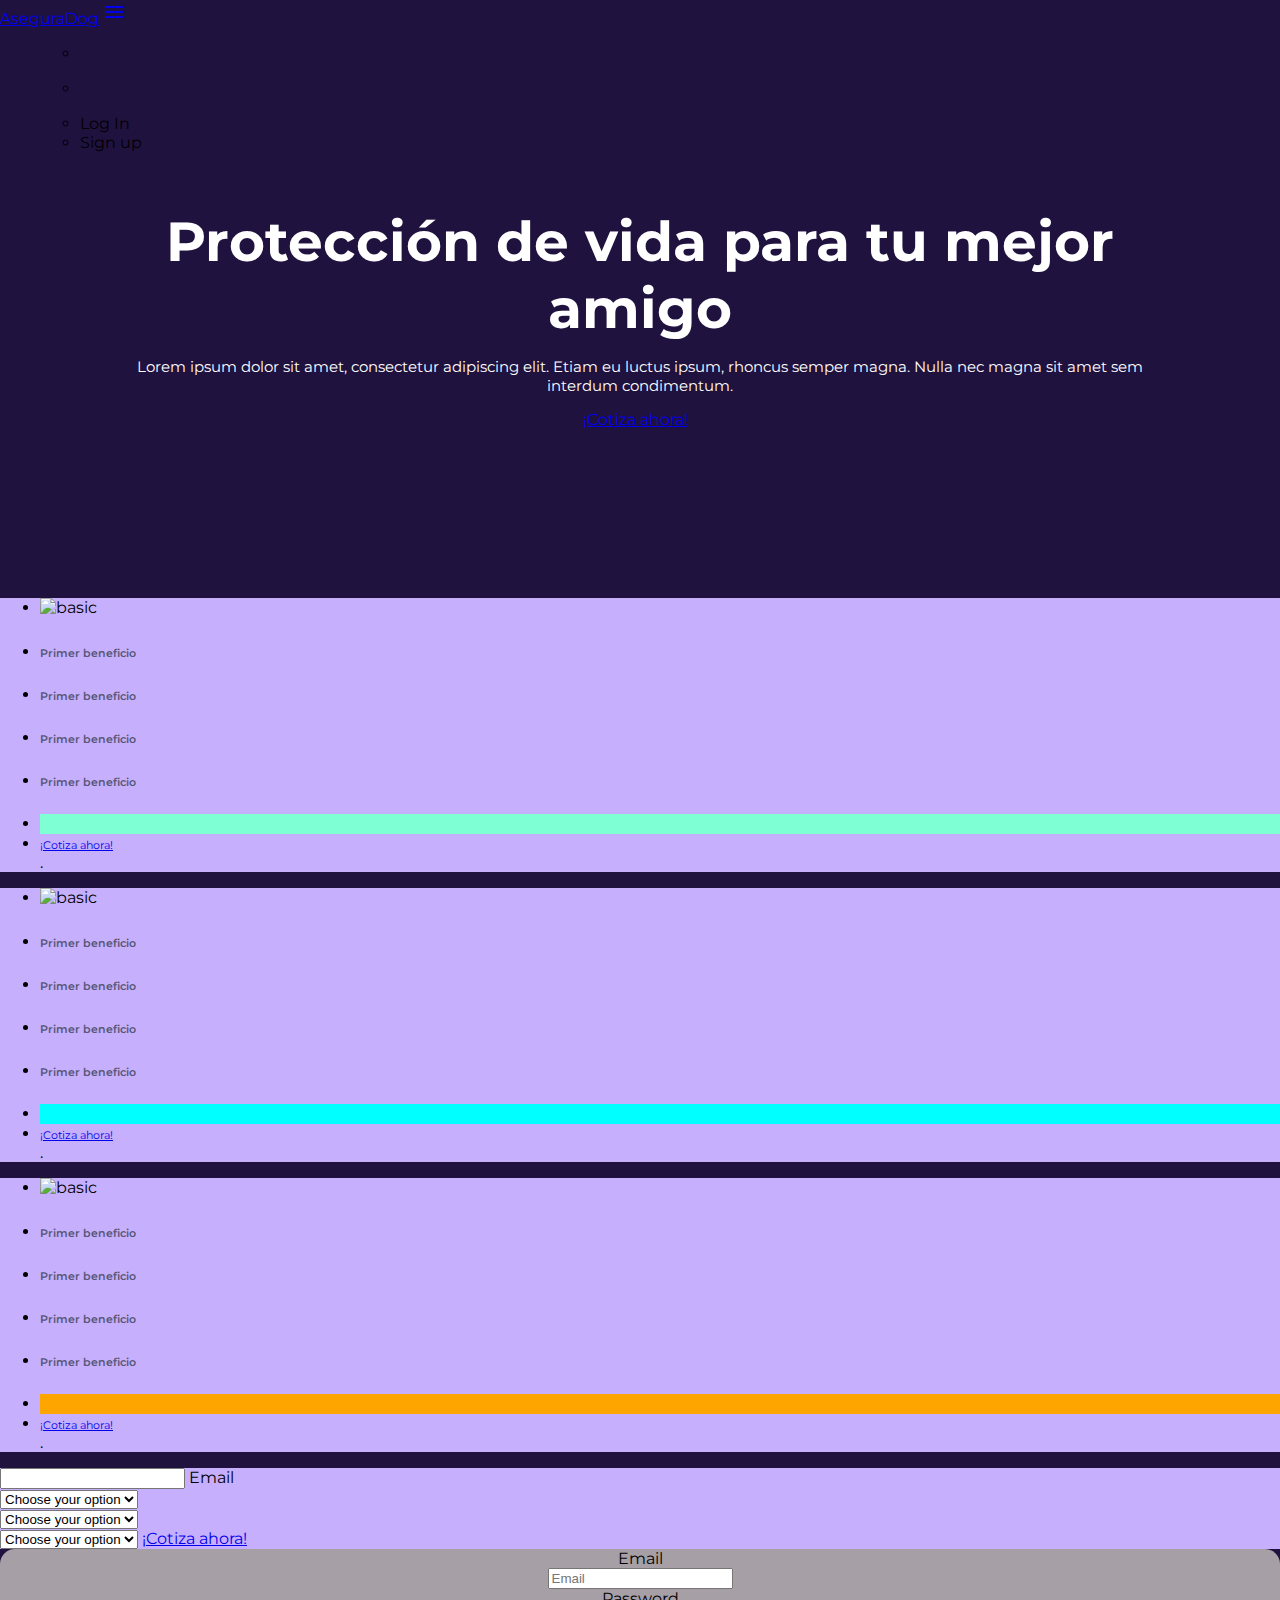
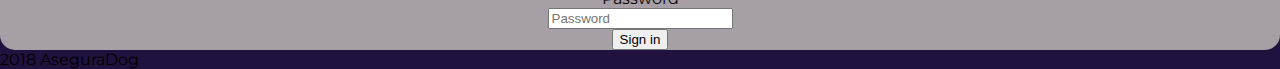
==== index.html @ 35e92920 "button facebook" ====
<!DOCTYPE html>
<html lang="en">

<head>
    <meta charset="UTF-8">
    <meta name="viewport" content="width=device-width, initial-scale=1.0">
    <meta http-equiv="X-UA-Compatible" content="ie=edge">
    <link rel="stylesheet" href="https://cdnjs.cloudflare.com/ajax/libs/materialize/1.0.0-beta/css/materialize.min.css">
    <link href="https://fonts.googleapis.com/icon?family=Material+Icons" rel="stylesheet">
    <link href="https://fonts.googleapis.com/css?family=Limelight|Montserrat:400,500,600,700,900" rel="stylesheet">
    <link rel="stylesheet" href="https://cdn.materialdesignicons.com/2.3.54/css/materialdesignicons.min.css">
    <link rel="stylesheet" href="css/public.css">
    <title>AseguraDog</title>
</head>

<body class="welcome">


    <!-- SPLASH WELCOME -->

    <!-- <span id="splash-overlay" class="splash"></span>
    <span id="welcome" class="z-depth-4"></span> -->

    <!-- NAVBAR -->

    <header class="navbar-fixed">
        <nav class="nav-wrapper">
            <div class="row deep">
                <a href="#!" class="brand-logo">AseguraDog</a>
                <a href="#" data-target="mobile-demo" class="sidenav-trigger">
                    <i class="material-icons">menu</i>
                </a>
                <ul class="right hide-on-med-and-down">
                    <div class="col s12">
                        <ul class="center">

                            <li class="center">
                                <div class="fb-login-button" data-width="200" data-max-rows="1" data-size="large" data-button-type="continue_with" data-show-faces="false"
                                    data-auto-logout-link="true" data-use-continue-as="true"></div>
                            </li>

                            <!-- <li class="center">
                                <a class="waves-effect waves-light btn modal-trigger" href="#modallog">Log In</a>
                            </li>

                            <li class="center">
                                <a href="#modalSignup" target="_blank" class="modal-trigger waves-effect waves-light">
                                    <a class="waves-effect waves-light btn ">Sign up</a>
                                </a>
                            </li> -->

                        </ul>
                    </div>
                </ul>
            </div>
        </nav>

        <ul class="sidenav" id="mobile-demo">
            <div class="col s12">
                <ul class="center">
                    <li>
                        <div class="fb-login-button" data-width="200" data-max-rows="1" data-size="large" data-button-type="continue_with" data-show-faces="false"
                            data-auto-logout-link="true" data-use-continue-as="true"></div>
                    </li>
                    <li class="center">
                        <a href="#modalLog" target="_blank" class=" modal-trigger fa fa-facebook-square fa-2x waves-effect waves-light">
                            <a class="waves-effect waves-light btn">Log In</a>
                        </a>
                    </li>
                    <li class="center">
                        <a href="#modalSignup" target="_blank" class="modal-trigger fa fa-facebook-square fa-2x waves-effect waves-light">
                            <a class="waves-effect waves-light btn ">Sign up</a>
                        </a>
                    </li>
                </ul>
            </div>
        </ul>
    </header>

    <!-- MAIN STRIKING IMAGE -->


    <section id="showcase">
        <div class="cont">
            <h1>Protección de vida para tu mejor amigo</h1>
            <p>Lorem ipsum dolor sit amet, consectetur adipiscing elit. Etiam eu luctus ipsum, rhoncus semper magna. Nulla nec
                magna sit amet sem interdum condimentum.</p>
            <div class="right-btn">
                <a class="waves-effect waves-light btn white-text " style="margin-bottom:50px;margin-right: 10px;margin-top:0px;" href="#cotization">
                    <i class="mdi mdi-credit-card"></i>¡Cotiza ahora!
                </a>
            </div>
        </div>
    </section>

    <!--  BENEFITS -->

    <section class="center-align" id="benefits">
        <div class="container">
            <div class="row medals">
                <div class="col l4 s12">
                    <ul class="list columnmedal">
                        <li>
                            <img src="assets/images/basicpack.png" alt="basic" class="responsive-img">
                        </li>
                        <li>
                            <h6 class="benefitmedal">
                                <i class="mdi mdi-checkbox-marked-circle green-text"></i>Primer beneficio</h6>
                        </li>
                        <li>
                            <h6 class="benefitmedal">
                                <i class="mdi mdi-checkbox-marked-circle green-text"></i>Primer beneficio</h6>
                        </li>
                        <li>
                            <h6 class="benefitmedal">
                                <i class="mdi mdi-checkbox-marked-circle green-text"></i>Primer beneficio</h6>
                        </li>
                        <li>
                            <h6 class="benefitmedal">
                                <i class="mdi mdi-checkbox-marked-circle green-text"></i>Primer beneficio</h6>
                        </li>
                        <li>
                            <div class="row"></div>
                            <div class="separatorbasic"></div>
                        </li>
                        <li>
                            <div class="row"></div>
                            <a class="waves-effect waves-light btn white-text modal-trigger" id="medalbtn" href="#cotization">
                                <i class="mdi mdi-credit-card"></i>¡Cotiza ahora!</a>
                            <div class="row white-text">.</div>
                        </li>
                    </ul>
                </div>
                <div class="col l4 s12">
                    <ul class="columnmedal">
                        <li>
                            <img src="assets/images/professionalpack.png" alt="basic" class="responsive-img">
                        </li>
                        <li>
                            <h6 class="benefitmedal">
                                <i class="mdi mdi-checkbox-marked-circle green-text"></i>Primer beneficio</h6>
                        </li>
                        <li>
                            <h6 class="benefitmedal">
                                <i class="mdi mdi-checkbox-marked-circle green-text"></i>Primer beneficio</h6>
                        </li>
                        <li>
                            <h6 class="benefitmedal">
                                <i class="mdi mdi-checkbox-marked-circle green-text"></i>Primer beneficio</h6>
                        </li>
                        <li>
                            <h6 class="benefitmedal">
                                <i class="mdi mdi-checkbox-marked-circle green-text"></i>Primer beneficio</h6>
                        </li>
                        <li>
                            <div class="row"></div>
                            <div class="separatorprofessional"></div>
                        </li>
                        <li>
                            <div class="row"></div>
                            <a class="waves-effect waves-light btn white-text " id="medalbtn" href="#cotization">
                                <i class="mdi mdi-credit-card"></i>¡Cotiza ahora!</a>
                            <div class="row white-text">.</div>
                        </li>

                    </ul>
                </div>
                <div class="col l4 s12">
                    <ul class="columnmedal">
                        <li class="columnmedal">
                            <img src="assets/images/premiumpack.png" alt="basic" class="responsive-img">
                        </li>
                        <li>
                            <h6 class="benefitmedal">
                                <i class="mdi mdi-checkbox-marked-circle green-text"></i>Primer beneficio</h6>
                        </li>
                        <li>
                            <h6 class="benefitmedal">
                                <i class="mdi mdi-checkbox-marked-circle green-text"></i>Primer beneficio</h6>
                        </li>
                        <li>
                            <h6 class="benefitmedal">
                                <i class="mdi mdi-checkbox-marked-circle green-text"></i>Primer beneficio</h6>
                        </li>
                        <li>
                            <h6 class="benefitmedal">
                                <i class="mdi mdi-checkbox-marked-circle green-text"></i>Primer beneficio</h6>
                        </li>
                        <li>
                            <div class="row"></div>
                            <div class="separatorpremium"></div>
                        </li>
                        <li>
                            <div class="row"></div>
                            <a class="waves-effect waves-light btn white-text " id="medalbtn" href="#cotization">
                                <i class="mdi mdi-credit-card"></i>¡Cotiza ahora!</a>
                            <div class="row white-text">.</div>
                        </li>
                    </ul>
                </div>
            </div>
        </div>
    </section>

    <!--  COTIZATION SIMULATION -->

    <div class="container white" id="cotization">
        <div class="row columnmedal" id="levels">
            <div class="col l12 pushl4 s12 ">
                <div class="row">
                    <div class="col l12 s12">
                        <div class="input-field col s12">
                            <input id="email" type="email" class="validate">
                            <label for="email">Email</label>
                        </div>
                    </div>
                </div>
                <div class="row">
                    <div class="input-field col s12">
                        <select>
                            <option value="" disabled="disabled" selected="selected">Choose your option</option>
                            <option value="1">Option 1</option>
                            <option value="2">Option 2</option>
                            <option value="3">Option 3</option>
                        </select>
                    </div>
                </div>
                <div class="row">
                    <div class="col s12 m6 l5">
                        <select>
                            <option value="" disabled="disabled" selected="selected">Choose your option</option>
                            <option value="1">Option 1</option>
                            <option value="2">Option 2</option>
                            <option value="3">Option 3</option>
                        </select>
                    </div>
                    <div class="col s12 m6 l5">
                        <select>
                            <option value="" disabled="disabled" selected="selected">Choose your option</option>
                            <option value="1">Option 1</option>
                            <option value="2">Option 2</option>
                            <option value="3">Option 3</option>
                        </select>
                        <a class="waves-effect waves-light btn white-text modal-trigger" href="#modalSignup">
                            <i class="mdi mdi-credit-card"></i>¡Cotiza ahora!
                        </a>

                    </div>
                </div>
            </div>

            <!--  MODAL LEVELS -->

            <section id="modal-levels">
                <section class="center-align" id="benefits">
                    <div class="row medals">
                        <div class="col l4 s12">
                            <ul class="list">
                                <li>
                                    <img src="assets/images/basicpack.png" alt="basic" width="80px">
                                </li>
                                <li>
                                    <h6 class="benefitmedal">
                                        <i class="mdi mdi-checkbox-marked-circle green-text"></i>Primer beneficio</h6>
                                </li>
                            </ul>
                        </div>
                        <div class="col l4 s12">
                            <ul class="list">
                                <li>
                                    <img src="assets/images/professionalpack.png" alt="basic" width="80px">
                                </li>
                                <li>
                                    <h6 class="benefitmedal">
                                        <i class="mdi mdi-checkbox-marked-circle green-text"></i>Primer beneficio</h6>
                                </li>
                            </ul>
                        </div>
                        <div class="col l4 s12">
                            <ul class="list">
                                <li class="">
                                    <img src="assets/images/premiumpack.png" alt="basic" width="80px">
                                </li>
                                <li>
                                    <h6 class="benefitmedal">
                                        <i class="mdi mdi-checkbox-marked-circle green-text"></i>Primer beneficio</h6>
                                </li>
                            </ul>
                        </div>
                        <li>
                            <div class="row"></div>
                            <a class="waves-effect waves-light btn white-text modal-trigger" id="medalbtn" href="#modalSignup">
                                <i class="mdi mdi-credit-card"></i>¡Cotiza ahora!</a>
                            <div class="row white-text"></div>
                        </li>
                    </div>
                </section>
            </section>
        </div>
    </div>


    <!--  COMMUNITY -->

    <section class="center-align" id="community">

    </section>

    <!--  LOGIN MODAL -->
    <div class="modal" style="background-color: rgba(224, 219, 211, 0.7); border-radius: 15px;" id="modallog" width="100px" height="100px">
        <center>
            <div class="row"></div>
            <form id="form">
                <div class="form-group row">
                    <label for="email" class="col-sm-2 col-form-label">Email</label>
                    <div class="col-sm-10">
                        <input type="email" class="form-control" id="email" placeholder="Email">
                    </div>
                </div>
                <div class="form-group row">
                    <label for="password" class="col-sm-2 col-form-label">Password</label>
                    <div class="col-sm-10">
                        <input type="password" class="form-control" id="password" placeholder="Password">
                    </div>
                </div>
                <div class="form-group row">
                    <div class="col-sm-10">
                        <button type="submit" class="btn btn-primary">Sign in</button>
                    </div>
                </div>
            </form>
            <!-- <div class="container">
                            <div class="signin-box z-depth-1 grey lighten-4 row" style="display: inline-block; border: 1px solid #EEE;">

                                <form class="col s12" method="post" id="form">
                                    <div class='row'>
                                        <div class='col s12'>
                                        </div>
                                    </div>

                                    <div class='row'>
                                        <div class='input-field col s12'>
                                            <input class='validate' type='email' name='email' id='email' />
                                            <label for='email'>Tu email</label>
                                        </div>
                                    </div>

                                    <div class='row'>
                                        <div class='input-field col s12'>
                                            <input class='validate' type='password' name='password' id='password' />
                                            <label for='password'>Tu contraseña</label>
                                        </div>
                                        <label style='float: right;'>
                                            <a class='blueish' href='#'>
                                                <b>¿Olvidaste tu contraseña?</b>
                                            </a>
                                        </label>
                                    </div>

                                    <br />
                                    <center>
                                        <div class='row'>
                                                <div class="col-sm-10">
                                                        <button type="submit" class="btn btn-primary">Sign in</button>
                                                    </div>
                                        </div>
                                    </center>
                                    <a href="" class='blueish'>Crea una nueva cuenta</a>
                                </form>
                            </div>
                        </div> -->
        </center>
        <div class="section"></div>
        <div class="section"></div>
    </div>
    <!-- FOOTER -->

    <footer class="page-footer deep-purple darken-3">

        <div class="footer-copyright deep">
            <div class="container">
                <div> 2018 AseguraDog</div>
            </div>
        </div>
    </footer>
</body>

<script src="http://code.jquery.com/jquery-3.3.1.min.js" integrity="sha256-FgpCb/KJQlLNfOu91ta32o/NMZxltwRo8QtmkMRdAu8="
    crossorigin="anonymous"></script>
<script src="https://cdnjs.cloudflare.com/ajax/libs/materialize/1.0.0-beta/js/materialize.min.js"></script>
<script src="js/public.js"></script>
<script src="js/loginFacebook.js"></script>
</body>

</html>
---- css/public.css ----
body {
    /* display: flex;
    min-height: 100vh; */
    flex-direction: column;
    font-family: 'Montserrat', sans-serif;
    margin: 0;
    padding: 0;
  }

  #cotization{
    background-color: white;
  }


  #main-image {
    background-image: url(../assets/images/homedog.jpg);
    width: 100%;
    background-repeat: no-repeat;
    background-size: 110%;
}
  
  h1.title,
  .footer-copyright a {
    font-family: 'Montserrat', cursive;
    text-transform: uppercase;
    font-weight: 900;
    color: #512da8;
  }
  
  /* AseguraDogs welcome animation */
  
  body.welcome {
    background: #20123f;
    /* overflow: hidden; */
    /* -webkit-font-smoothing: antialiased; */
  }


  /* Showcase */
#showcase{
  min-height:400px;
  background:url('../assets/images/showcase.jpg') no-repeat 0 -600px;
  text-align:center;
  color:#ffffff;
}

#showcase h1{
  margin-top:100px;
  font-size:55px;
  margin-bottom:10px;
}

#showcase p{
  font-size:15px;
}

#showcase h1{
  margin-top:40px;
}

  #modal-levels{
      display: none;
  }

  #medalbtn{
      font-size: 11px;
  }

  #big-btn{
      width: 100px;
  }

  #mainspan{
      margin-top: 500px;
  }

  .benefitmedal{
      font-size: 14pts;
      font-weight: 600;
      color: rgb(86, 86, 119);
  }

  .cont{ 
    width:80%;
  margin:auto;
  overflow:hidden;
}
  
  .columnmedal{
      background-color: #c6affc;
      /* border-radius: 10%; */
  }

  .deep{
    background: #20123f;
  }

  .list{
    text-decoration: none;
  }

  .medals{
      margin-top: 30px;
  }

  .packimg{
      width: 500px;
  }

  .separatorbasic{
      height: 20px;
      background-color: aquamarine;
  }

  .separatorprofessional{
    height: 20px;
    background-color: aqua;
  }

  .separatorpremium{
    height: 20px;
    background-color: orange;
  }

  .star{
      font-size: 11pt;
  }

  /* .welcome .splash {
    height: 0px;
    padding: 0px;
    border: 130em solid #039be5;
    position: fixed;
    left: 50%;
    top: 100%;
    display: block;
    box-sizing: initial;
    /* overflow: hidden; */
  
    border-radius: 50%;
    transform: translate(-50%, -50%);
    animation: puff 0.5s 1.8s cubic-bezier(0.55, 0.055, 0.675, 0.19) forwards, borderRadius 0.2s 2.3s linear forwards;
  } */
  
  .welcome #welcome {
    background: #110835 ;
    width: 56px;
    height: 56px;
    position: absolute;
    left: 50%;
    top: 50%;
    /* overflow: hidden; */
    /* opacity: 0;
    transform: translate(-50%, -50%);
    border-radius: 50%;
    animation: init 0.5s 0.2s cubic-bezier(0.55, 0.055, 0.675, 0.19) forwards, moveDown 1s 0.8s cubic-bezier(0.6, -0.28, 0.735, 0.045) forwards, moveUp 1s 1.8s cubic-bezier(0.175, 0.885, 0.32, 1.275) forwards, materia 0.5s 2.7s cubic-bezier(0.86, 0, 0.07, 1) forwards, hide 2s 2.9s ease forwards;
   */ }
  
  /* moveIn */
  /* .welcome header,
  .welcome a.btn {
    opacity: 0;
    animation: moveIn 2s 3.1s ease forwards;
  } */
  
  /* @keyframes init {
    0% {
      width: 0px;
      height: 0px;
    }
    100% {
      width: 56px;
      height: 56px;
      margin-top: 0px;
      opacity: 1;
    }
  }
  
  @keyframes puff {
    0% {
      top: 100%;
      height: 0px;
      padding: 0px;
    }
    100% {
      top: 50%;
      height: 100%;
      padding: 0px 100%;
    }
  }
  
  @keyframes borderRadius {
    0% {
      border-radius: 50%;
    }
    100% {
      border-radius: 0px;
    }
  }
  
  @keyframes moveDown {
    0% {
      top: 50%;
    }
    50% {
      top: 40%;
    }
    100% {
      top: 100%;
    }
  }
  
  @keyframes moveUp {
    0% {
      background: #100a2b;
      top: 100%;
    }
    50% {
      top: 40%;
    }
    100% {
      top: 50%;
      background: #cee8f5;
    }
  }
  
  @keyframes materia {
    0% {
      background: #cee8f5;
    }
    50% {
      background: #cee8f5;
      top: 26px;
    }
    100% {
      background: #100a2b;
      width: 100%;
      height: 64px;
      border-radius: 0px;
      top: 26px;
    }
  }
  
  @keyframes moveIn {
    0% {
      opacity: 0;
    }
    100% {
      opacity: 1;
    }
  }
  
  @keyframes hide {
    0% {
      opacity: 1;
    }
    100% {
      opacity: 0;
    }
  } */
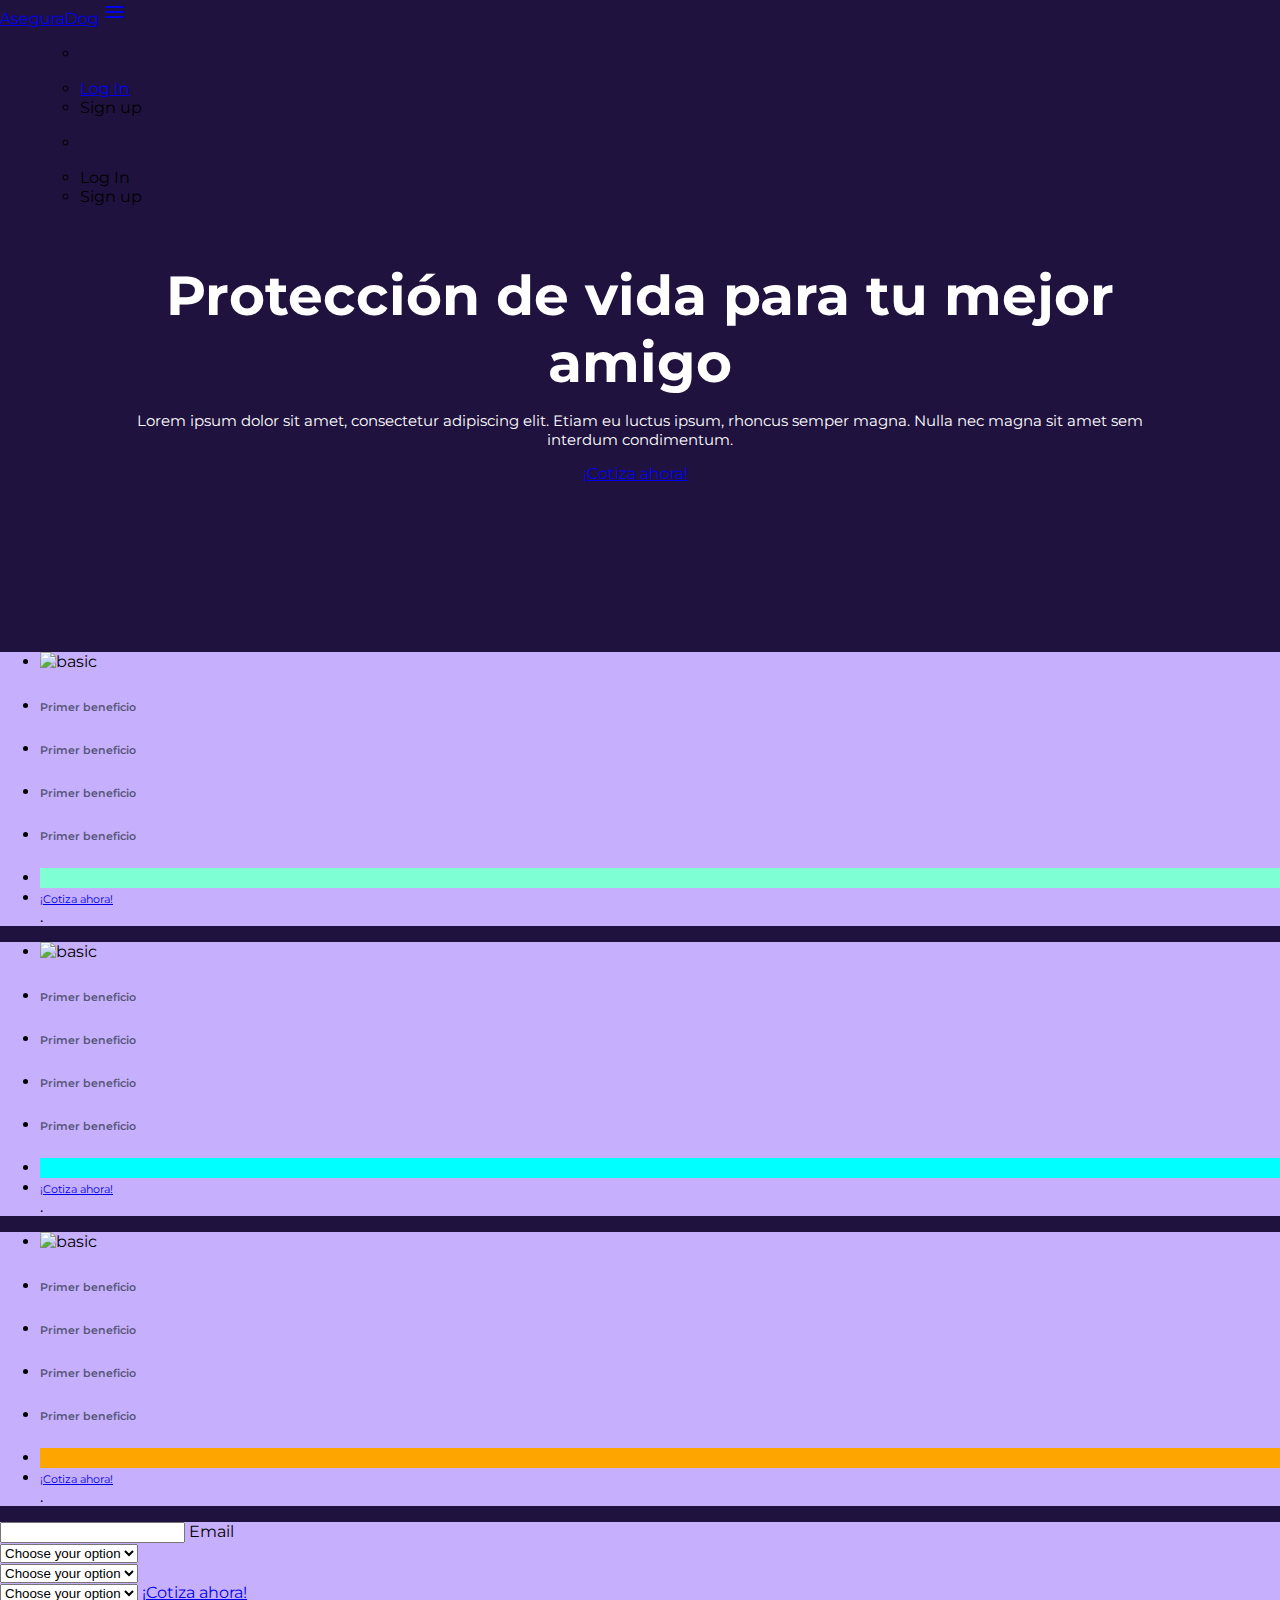
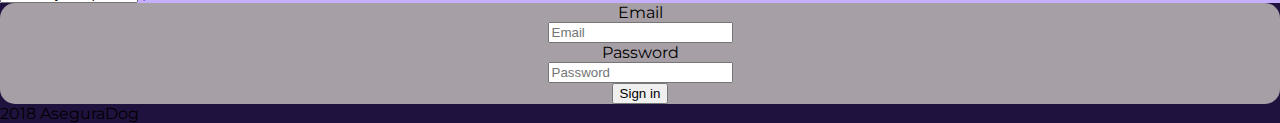
==== commit 7949fa63: "facebook, menu" ====
--- a/index.html
+++ b/index.html
@@ -39,7 +39,7 @@
                                     data-auto-logout-link="true" data-use-continue-as="true"></div>
                             </li>
 
-                            <!-- <li class="center">
+                            <li class="center">
                                 <a class="waves-effect waves-light btn modal-trigger" href="#modallog">Log In</a>
                             </li>
 
@@ -47,7 +47,7 @@
                                 <a href="#modalSignup" target="_blank" class="modal-trigger waves-effect waves-light">
                                     <a class="waves-effect waves-light btn ">Sign up</a>
                                 </a>
-                            </li> -->
+                            </li>
 
                         </ul>
                     </div>
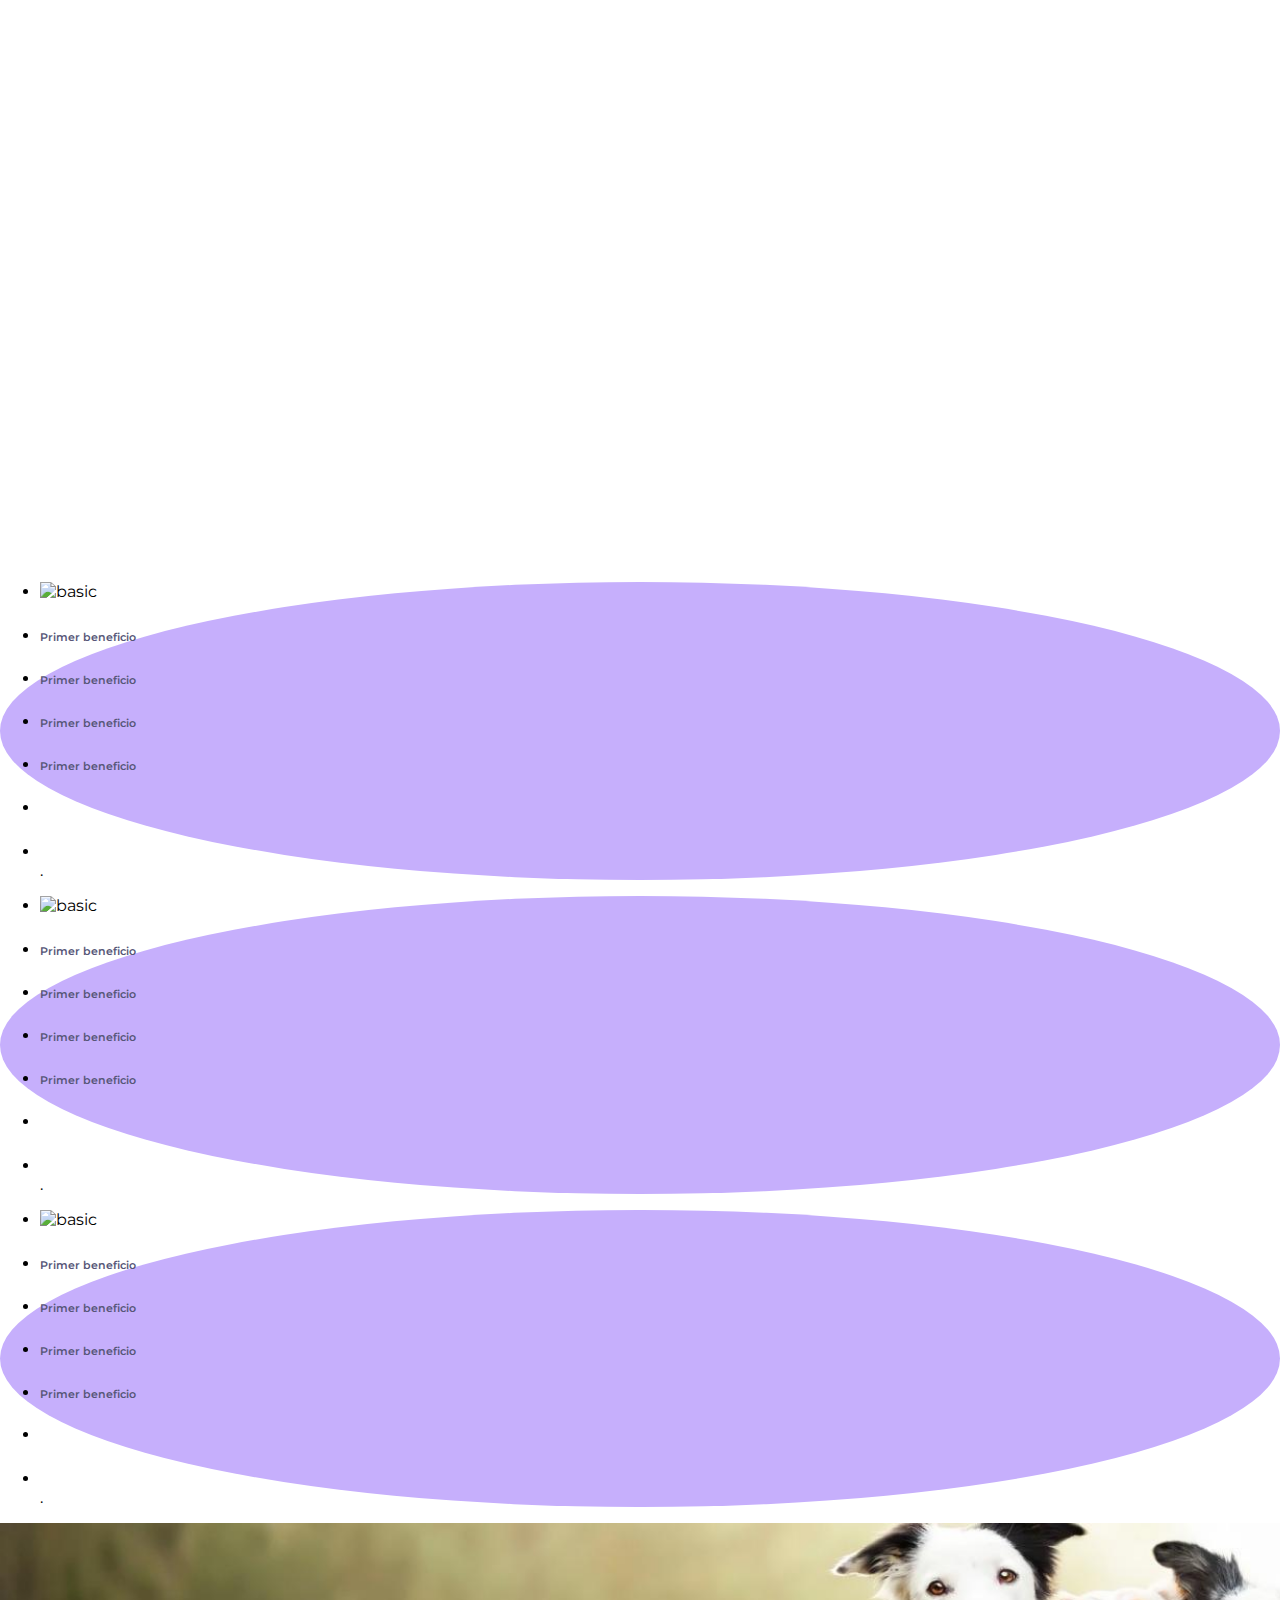
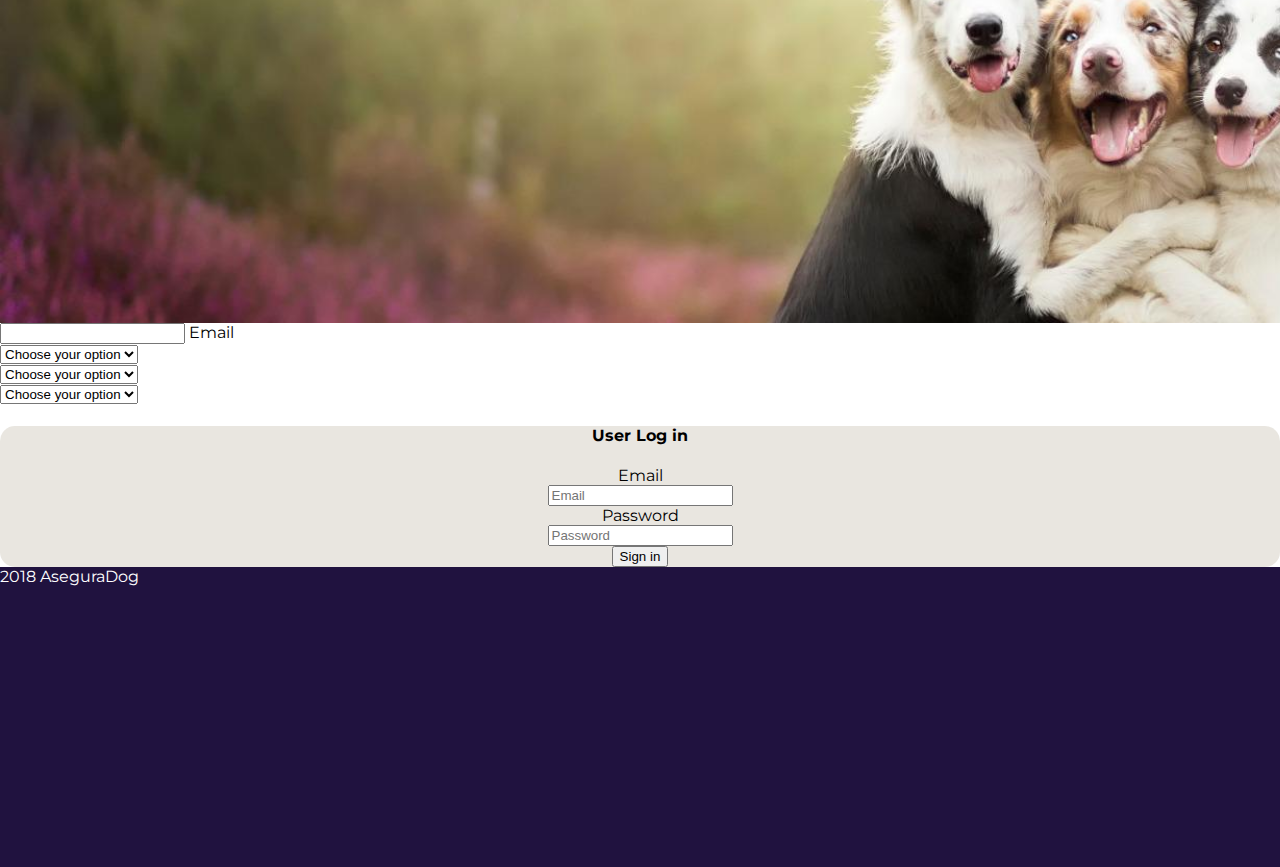
==== commit db1bc265: "tabs" ====
--- a/index.html
+++ b/index.html
@@ -15,7 +15,6 @@
 
 <body class="welcome">
 
-
     <!-- SPLASH WELCOME -->
 
     <!-- <span id="splash-overlay" class="splash"></span>
@@ -33,22 +32,14 @@
                 <ul class="right hide-on-med-and-down">
                     <div class="col s12">
                         <ul class="center">
-
                             <li class="center">
-                                <div class="fb-login-button" data-width="200" data-max-rows="1" data-size="large" data-button-type="continue_with" data-show-faces="false"
-                                    data-auto-logout-link="true" data-use-continue-as="true"></div>
+                                <a class="amber btn modal-trigger" href="#modallog">Log In</a>
                             </li>
-
                             <li class="center">
-                                <a class="waves-effect waves-light btn modal-trigger" href="#modallog">Log In</a>
-                            </li>
-
-                            <li class="center">
-                                <a href="#modalSignup" target="_blank" class="modal-trigger waves-effect waves-light">
-                                    <a class="waves-effect waves-light btn ">Sign up</a>
+                                <a href="#modalSignup" target="_blank" class="modal-trigger amber">
+                                    <a class="amber btn ">Sign up</a>
                                 </a>
                             </li>
-
                         </ul>
                     </div>
                 </ul>
@@ -58,18 +49,14 @@
         <ul class="sidenav" id="mobile-demo">
             <div class="col s12">
                 <ul class="center">
-                    <li>
-                        <div class="fb-login-button" data-width="200" data-max-rows="1" data-size="large" data-button-type="continue_with" data-show-faces="false"
-                            data-auto-logout-link="true" data-use-continue-as="true"></div>
-                    </li>
                     <li class="center">
-                        <a href="#modalLog" target="_blank" class=" modal-trigger fa fa-facebook-square fa-2x waves-effect waves-light">
-                            <a class="waves-effect waves-light btn">Log In</a>
+                        <a href="#modalLog" target="_blank" class=" modal-trigger amber">
+                            <a class="amber btn">Log In</a>
                         </a>
                     </li>
                     <li class="center">
-                        <a href="#modalSignup" target="_blank" class="modal-trigger fa fa-facebook-square fa-2x waves-effect waves-light">
-                            <a class="waves-effect waves-light btn ">Sign up</a>
+                        <a href="#modalSignup" target="_blank" class="modal-trigger ambert">
+                            <a class="amber btn ">Sign up</a>
                         </a>
                     </li>
                 </ul>
@@ -78,7 +65,6 @@
     </header>
 
     <!-- MAIN STRIKING IMAGE -->
-
 
     <section id="showcase">
         <div class="cont">
@@ -86,7 +72,7 @@
             <p>Lorem ipsum dolor sit amet, consectetur adipiscing elit. Etiam eu luctus ipsum, rhoncus semper magna. Nulla nec
                 magna sit amet sem interdum condimentum.</p>
             <div class="right-btn">
-                <a class="waves-effect waves-light btn white-text " style="margin-bottom:50px;margin-right: 10px;margin-top:0px;" href="#cotization">
+                <a class="green btn white-text " style="margin-bottom:50px;margin-right: 10px;margin-top:0px;" href="#cotization">
                     <i class="mdi mdi-credit-card"></i>¡Cotiza ahora!
                 </a>
             </div>
@@ -121,11 +107,10 @@
                         </li>
                         <li>
                             <div class="row"></div>
-                            <div class="separatorbasic"></div>
-                        </li>
-                        <li>
-                            <div class="row"></div>
-                            <a class="waves-effect waves-light btn white-text modal-trigger" id="medalbtn" href="#cotization">
+                        </li>
+                        <li>
+                            <div class="row"></div>
+                            <a class="green btn white-text modal-trigger" id="medalbtn" href="#cotization">
                                 <i class="mdi mdi-credit-card"></i>¡Cotiza ahora!</a>
                             <div class="row white-text">.</div>
                         </li>
@@ -154,11 +139,10 @@
                         </li>
                         <li>
                             <div class="row"></div>
-                            <div class="separatorprofessional"></div>
-                        </li>
-                        <li>
-                            <div class="row"></div>
-                            <a class="waves-effect waves-light btn white-text " id="medalbtn" href="#cotization">
+                        </li>
+                        <li>
+                            <div class="row"></div>
+                            <a class="green btn white-text " id="medalbtn" href="#cotization">
                                 <i class="mdi mdi-credit-card"></i>¡Cotiza ahora!</a>
                             <div class="row white-text">.</div>
                         </li>
@@ -167,7 +151,7 @@
                 </div>
                 <div class="col l4 s12">
                     <ul class="columnmedal">
-                        <li class="columnmedal">
+                        <li>
                             <img src="assets/images/premiumpack.png" alt="basic" class="responsive-img">
                         </li>
                         <li>
@@ -188,11 +172,10 @@
                         </li>
                         <li>
                             <div class="row"></div>
-                            <div class="separatorpremium"></div>
-                        </li>
-                        <li>
-                            <div class="row"></div>
-                            <a class="waves-effect waves-light btn white-text " id="medalbtn" href="#cotization">
+                        </li>
+                        <li>
+                            <div class="row"></div>
+                            <a class="green btn white-text " id="medalbtn" href="#cotization">
                                 <i class="mdi mdi-credit-card"></i>¡Cotiza ahora!</a>
                             <div class="row white-text">.</div>
                         </li>
@@ -202,10 +185,14 @@
         </div>
     </section>
 
+    <section id="showcase1">
+
+        </section>
+
     <!--  COTIZATION SIMULATION -->
 
-    <div class="container white" id="cotization">
-        <div class="row columnmedal" id="levels">
+    <div class="container" id="cotization">
+        <div class="row" id="levels">
             <div class="col l12 pushl4 s12 ">
                 <div class="row">
                     <div class="col l12 s12">
@@ -241,7 +228,7 @@
                             <option value="2">Option 2</option>
                             <option value="3">Option 3</option>
                         </select>
-                        <a class="waves-effect waves-light btn white-text modal-trigger" href="#modalSignup">
+                        <a class="green btn white-text modal-trigger" href="#modalSignup">
                             <i class="mdi mdi-credit-card"></i>¡Cotiza ahora!
                         </a>
 
@@ -289,7 +276,7 @@
                         </div>
                         <li>
                             <div class="row"></div>
-                            <a class="waves-effect waves-light btn white-text modal-trigger" id="medalbtn" href="#modalSignup">
+                            <a class="green btn white-text modal-trigger" id="medalbtn" href="#modalSignup">
                                 <i class="mdi mdi-credit-card"></i>¡Cotiza ahora!</a>
                             <div class="row white-text"></div>
                         </li>
@@ -307,29 +294,36 @@
     </section>
 
     <!--  LOGIN MODAL -->
-    <div class="modal" style="background-color: rgba(224, 219, 211, 0.7); border-radius: 15px;" id="modallog" width="100px" height="100px">
-        <center>
-            <div class="row"></div>
-            <form id="form">
-                <div class="form-group row">
-                    <label for="email" class="col-sm-2 col-form-label">Email</label>
-                    <div class="col-sm-10">
-                        <input type="email" class="form-control" id="email" placeholder="Email">
-                    </div>
-                </div>
-                <div class="form-group row">
-                    <label for="password" class="col-sm-2 col-form-label">Password</label>
-                    <div class="col-sm-10">
-                        <input type="password" class="form-control" id="password" placeholder="Password">
-                    </div>
-                </div>
-                <div class="form-group row">
-                    <div class="col-sm-10">
-                        <button type="submit" class="btn btn-primary">Sign in</button>
-                    </div>
-                </div>
-            </form>
-            <!-- <div class="container">
+                <div class="modal" style="background-color: rgba(224, 219, 211, 0.7); border-radius: 15px;" id="modallog" width="100px" height="100px">
+                    <center>
+                        <div class="container">
+                        <div class="row"></div>
+                        <form id="form">
+                            <h4>User Log in</h4>
+                            <div class="row"></div>
+                                <div class="form-group row">
+                                    <label for="email" class="col-sm-2 col-form-label">Email</label>
+                                    <div class="col-sm-10">
+                                        <input type="email" class="form-control" id="email" placeholder="Email">
+                                    </div>
+                                </div>
+                                <div class="form-group row">
+                                    <label for="password" class="col-sm-2 col-form-label">Password</label>
+                                    <div class="col-sm-10">
+                                        <input type="password" class="form-control" id="password" placeholder="Password">
+                                    </div>
+                                </div>
+                                <div class="form-group row">
+                                    <div class="col-sm-10">
+                                        <button type="submit" class="btn btn-primary">Sign in</button>
+                                    </div>
+                                </div>
+                            </form>
+                        </div>
+
+    <!-- SIGN UP MODAL -->
+    
+                        <!-- <div class="container">
                             <div class="signin-box z-depth-1 grey lighten-4 row" style="display: inline-block; border: 1px solid #EEE;">
 
                                 <form class="col s12" method="post" id="form">
@@ -369,15 +363,17 @@
                                 </form>
                             </div>
                         </div> -->
-        </center>
-        <div class="section"></div>
-        <div class="section"></div>
-    </div>
+                    </center>
+                    <div class="section"></div>
+                    <div class="section"></div>
+                </div>
+
+
     <!-- FOOTER -->
 
-    <footer class="page-footer deep-purple darken-3">
-
-        <div class="footer-copyright deep">
+    <footer>
+        <div class="row"></div>
+        <div class="footer-copyright deep center">
             <div class="container">
                 <div> 2018 AseguraDog</div>
             </div>
@@ -389,7 +385,6 @@
     crossorigin="anonymous"></script>
 <script src="https://cdnjs.cloudflare.com/ajax/libs/materialize/1.0.0-beta/js/materialize.min.js"></script>
 <script src="js/public.js"></script>
-<script src="js/loginFacebook.js"></script>
 </body>
 
 </html>--- a/css/public.css
+++ b/css/public.css
@@ -19,24 +19,36 @@
     background-size: 110%;
 }
   
+
+footer{
+      background: #20123f;
+  color: #ffffff;
+  height: 300px;
+}
+
   h1.title,
   .footer-copyright a {
     font-family: 'Montserrat', cursive;
     text-transform: uppercase;
     font-weight: 900;
-    color: #512da8;
+   
   }
   
   /* AseguraDogs welcome animation */
   
   body.welcome {
-    background: #20123f;
+    background: #ffffff;
     /* overflow: hidden; */
-    /* -webkit-font-smoothing: antialiased; */
+    -webkit-font-smoothing: antialiased;
   }
 
 
   /* Showcase */
+
+.brand-logo{
+  font-weight: bold;
+}
+
 #showcase{
   min-height:400px;
   background:url('../assets/images/showcase.jpg') no-repeat 0 -600px;
@@ -44,9 +56,18 @@
   color:#ffffff;
 }
 
+#showcase1{
+  min-height:400px;
+  background:url('../assets/images/showcase1.jpg') no-repeat 0 -200px;
+  background-size: 2000px;
+  text-align:center;
+  color:#ffffff;
+}
+
 #showcase h1{
   margin-top:100px;
   font-size:55px;
+  font-weight: bold;
   margin-bottom:10px;
 }
 
@@ -88,7 +109,7 @@
   
   .columnmedal{
       background-color: #c6affc;
-      /* border-radius: 10%; */
+      border-radius: 50%;
   }
 
   .deep{
@@ -107,26 +128,12 @@
       width: 500px;
   }
 
-  .separatorbasic{
-      height: 20px;
-      background-color: aquamarine;
-  }
-
-  .separatorprofessional{
-    height: 20px;
-    background-color: aqua;
-  }
-
-  .separatorpremium{
-    height: 20px;
-    background-color: orange;
-  }
 
   .star{
       font-size: 11pt;
   }
 
-  /* .welcome .splash {
+  .welcome .splash {
     height: 0px;
     padding: 0px;
     border: 130em solid #039be5;
@@ -140,7 +147,7 @@
     border-radius: 50%;
     transform: translate(-50%, -50%);
     animation: puff 0.5s 1.8s cubic-bezier(0.55, 0.055, 0.675, 0.19) forwards, borderRadius 0.2s 2.3s linear forwards;
-  } */
+  }
   
   .welcome #welcome {
     background: #110835 ;
@@ -150,20 +157,20 @@
     left: 50%;
     top: 50%;
     /* overflow: hidden; */
-    /* opacity: 0;
+    opacity: 0;
     transform: translate(-50%, -50%);
     border-radius: 50%;
     animation: init 0.5s 0.2s cubic-bezier(0.55, 0.055, 0.675, 0.19) forwards, moveDown 1s 0.8s cubic-bezier(0.6, -0.28, 0.735, 0.045) forwards, moveUp 1s 1.8s cubic-bezier(0.175, 0.885, 0.32, 1.275) forwards, materia 0.5s 2.7s cubic-bezier(0.86, 0, 0.07, 1) forwards, hide 2s 2.9s ease forwards;
-   */ }
+  }
   
   /* moveIn */
-  /* .welcome header,
+  .welcome header,
   .welcome a.btn {
     opacity: 0;
     animation: moveIn 2s 3.1s ease forwards;
-  } */
-  
-  /* @keyframes init {
+  }
+  
+  @keyframes init {
     0% {
       width: 0px;
       height: 0px;
@@ -257,4 +264,4 @@
     100% {
       opacity: 0;
     }
-  } */+  }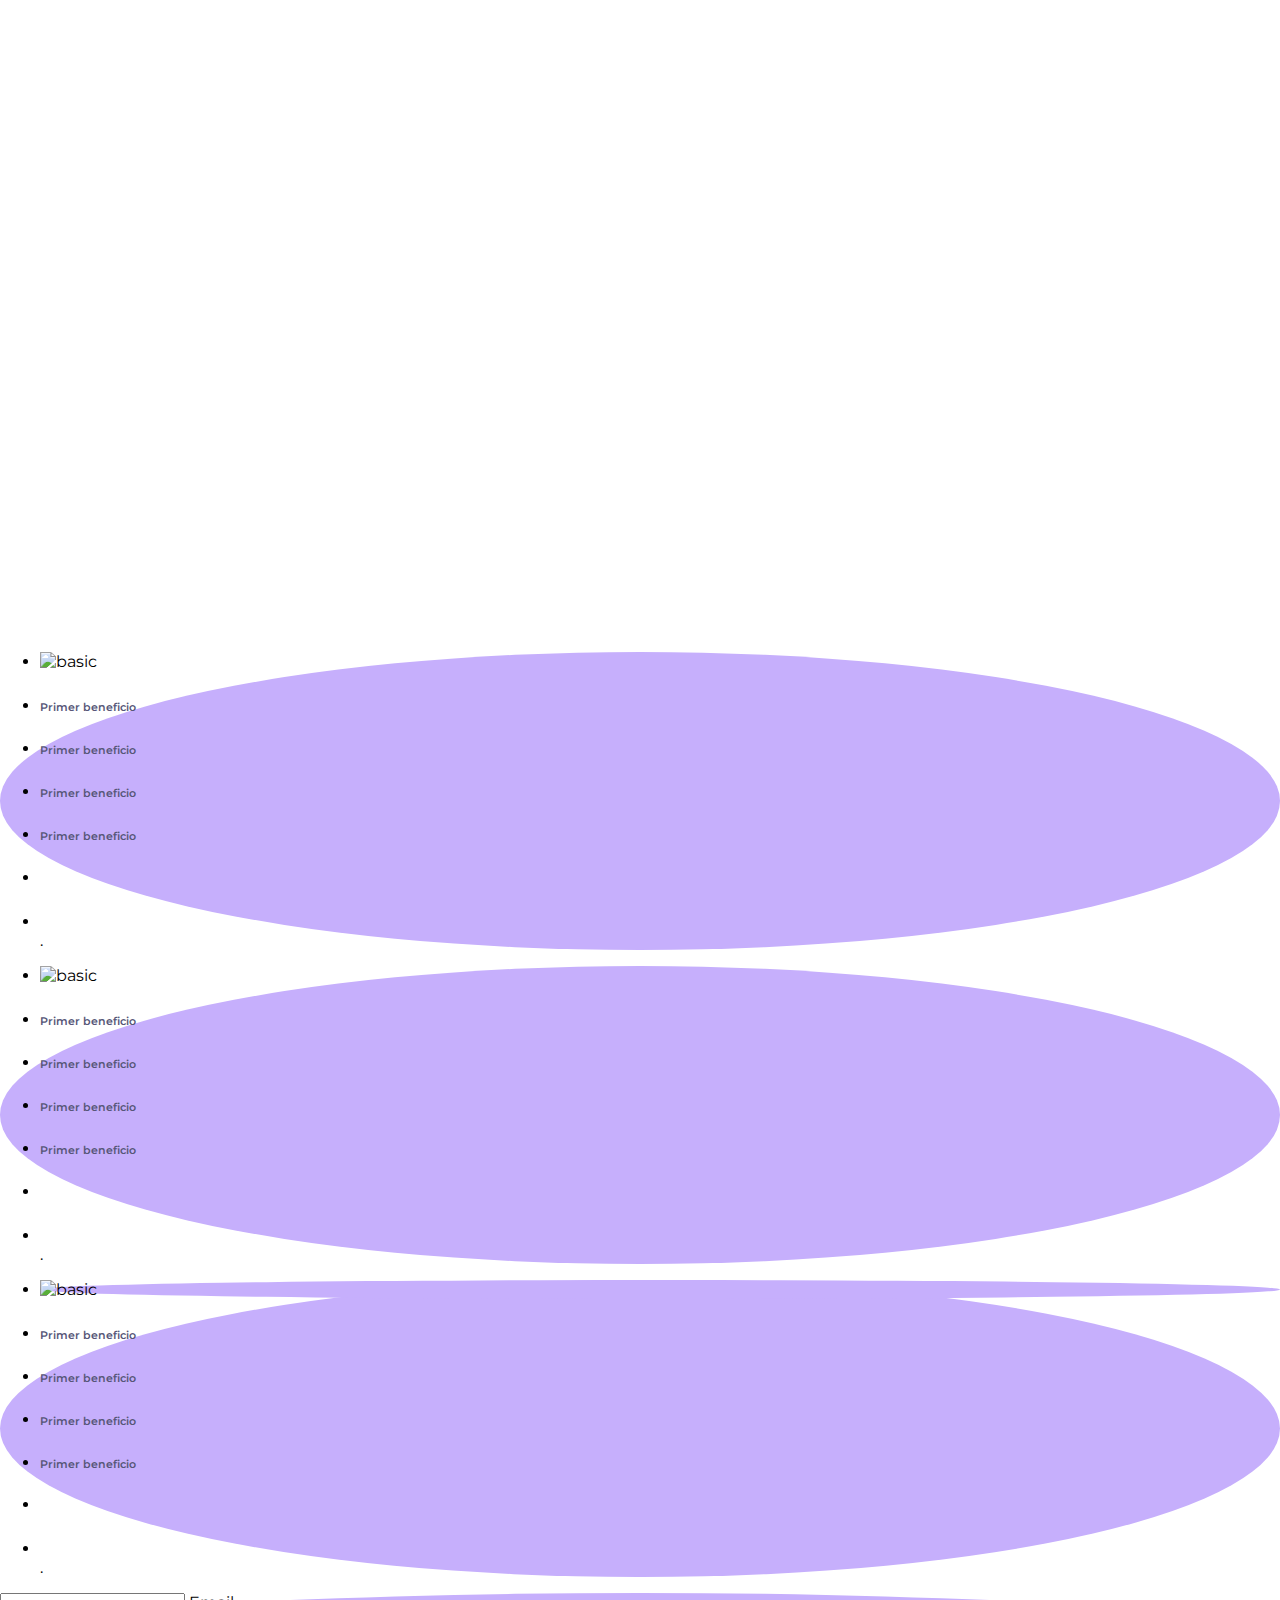
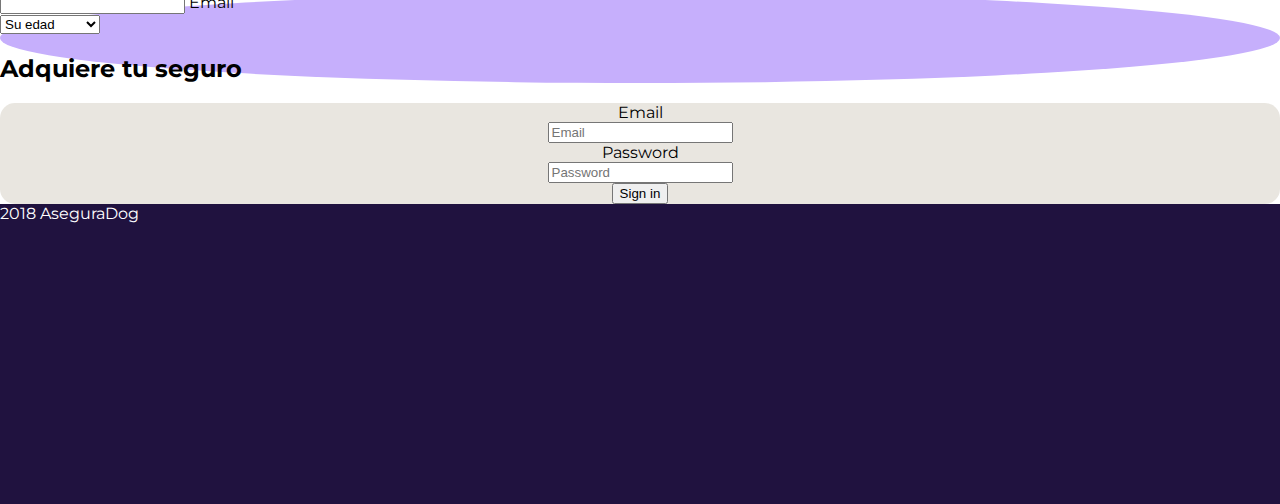
==== commit f2e1682a: "Merge pull request #2 from SoniaGama/sonia" ====
--- a/index.html
+++ b/index.html
@@ -15,6 +15,7 @@
 
 <body class="welcome">
 
+
     <!-- SPLASH WELCOME -->
 
     <!-- <span id="splash-overlay" class="splash"></span>
@@ -32,14 +33,22 @@
                 <ul class="right hide-on-med-and-down">
                     <div class="col s12">
                         <ul class="center">
+
                             <li class="center">
-                                <a class="amber btn modal-trigger" href="#modallog">Log In</a>
+                                <div class="fb-login-button" data-width="200" data-max-rows="1" data-size="large" data-button-type="continue_with" data-show-faces="false"
+                                    data-auto-logout-link="true" data-use-continue-as="true"></div>
                             </li>
+
                             <li class="center">
-                                <a href="#modalSignup" target="_blank" class="modal-trigger amber">
-                                    <a class="amber btn ">Sign up</a>
+                                <a class="waves-effect waves-light btn modal-trigger" href="#modallog">Log In</a>
+                            </li>
+
+                            <li class="center">
+                                <a href="#modalSignup" target="_blank" class="modal-trigger waves-effect waves-light">
+                                    <a class="waves-effect waves-light btn ">Sign up</a>
                                 </a>
                             </li>
+
                         </ul>
                     </div>
                 </ul>
@@ -49,14 +58,18 @@
         <ul class="sidenav" id="mobile-demo">
             <div class="col s12">
                 <ul class="center">
+                    <li>
+                        <div class="fb-login-button" data-width="200" data-max-rows="1" data-size="large" data-button-type="continue_with" data-show-faces="false"
+                            data-auto-logout-link="true" data-use-continue-as="true"></div>
+                    </li>
                     <li class="center">
-                        <a href="#modalLog" target="_blank" class=" modal-trigger amber">
-                            <a class="amber btn">Log In</a>
+                        <a href="#modalLog" target="_blank" class=" modal-trigger fa fa-facebook-square fa-2x waves-effect waves-light">
+                            <a class="waves-effect waves-light btn">Log In</a>
                         </a>
                     </li>
                     <li class="center">
-                        <a href="#modalSignup" target="_blank" class="modal-trigger ambert">
-                            <a class="amber btn ">Sign up</a>
+                        <a href="#modalSignup" target="_blank" class="modal-trigger fa fa-facebook-square fa-2x waves-effect waves-light">
+                            <a class="waves-effect waves-light btn ">Sign up</a>
                         </a>
                     </li>
                 </ul>
@@ -65,6 +78,7 @@
     </header>
 
     <!-- MAIN STRIKING IMAGE -->
+
 
     <section id="showcase">
         <div class="cont">
@@ -72,7 +86,7 @@
             <p>Lorem ipsum dolor sit amet, consectetur adipiscing elit. Etiam eu luctus ipsum, rhoncus semper magna. Nulla nec
                 magna sit amet sem interdum condimentum.</p>
             <div class="right-btn">
-                <a class="green btn white-text " style="margin-bottom:50px;margin-right: 10px;margin-top:0px;" href="#cotization">
+                <a class="waves-effect waves-light btn white-text " style="margin-bottom:50px;margin-right: 10px;margin-top:0px;" href="#cotization">
                     <i class="mdi mdi-credit-card"></i>¡Cotiza ahora!
                 </a>
             </div>
@@ -107,10 +121,11 @@
                         </li>
                         <li>
                             <div class="row"></div>
-                        </li>
-                        <li>
-                            <div class="row"></div>
-                            <a class="green btn white-text modal-trigger" id="medalbtn" href="#cotization">
+                            <div class="separatorbasic"></div>
+                        </li>
+                        <li>
+                            <div class="row"></div>
+                            <a class="waves-effect waves-light btn white-text modal-trigger" id="medalbtn" href="#cotization">
                                 <i class="mdi mdi-credit-card"></i>¡Cotiza ahora!</a>
                             <div class="row white-text">.</div>
                         </li>
@@ -139,10 +154,11 @@
                         </li>
                         <li>
                             <div class="row"></div>
-                        </li>
-                        <li>
-                            <div class="row"></div>
-                            <a class="green btn white-text " id="medalbtn" href="#cotization">
+                            <div class="separatorprofessional"></div>
+                        </li>
+                        <li>
+                            <div class="row"></div>
+                            <a class="waves-effect waves-light btn white-text " id="medalbtn" href="#cotization">
                                 <i class="mdi mdi-credit-card"></i>¡Cotiza ahora!</a>
                             <div class="row white-text">.</div>
                         </li>
@@ -151,7 +167,7 @@
                 </div>
                 <div class="col l4 s12">
                     <ul class="columnmedal">
-                        <li>
+                        <li class="columnmedal">
                             <img src="assets/images/premiumpack.png" alt="basic" class="responsive-img">
                         </li>
                         <li>
@@ -172,10 +188,11 @@
                         </li>
                         <li>
                             <div class="row"></div>
-                        </li>
-                        <li>
-                            <div class="row"></div>
-                            <a class="green btn white-text " id="medalbtn" href="#cotization">
+                            <div class="separatorpremium"></div>
+                        </li>
+                        <li>
+                            <div class="row"></div>
+                            <a class="waves-effect waves-light btn white-text " id="medalbtn" href="#cotization">
                                 <i class="mdi mdi-credit-card"></i>¡Cotiza ahora!</a>
                             <div class="row white-text">.</div>
                         </li>
@@ -185,14 +202,10 @@
         </div>
     </section>
 
-    <section id="showcase1">
-
-        </section>
-
     <!--  COTIZATION SIMULATION -->
 
-    <div class="container" id="cotization">
-        <div class="row" id="levels">
+    <div class="container white" id="cotization">
+        <div class="row columnmedal" id="levels">
             <div class="col l12 pushl4 s12 ">
                 <div class="row">
                     <div class="col l12 s12">
@@ -202,39 +215,79 @@
                         </div>
                     </div>
                 </div>
+                <div id="card">
+                    <!-- <div class="col s12 m7">
+                        <h2 class="header">Horizontal Card</h2>
+                        <div class="card horizontal">
+                            <div class="card-image">
+                                <img src="https://lorempixel.com/100/190/nature/6">
+                            </div>
+                            <div class="card-stacked">
+                                <div class="card-content">
+                                    <p>I am a very simple card. I am good at containing small bits of information.</p>
+                                </div>
+                                <div class="card-action">
+                                    <a href="#">This is a link</a>
+                                </div>
+                            </div>
+                        </div>
+                    </div> -->
+                </div>
+
+
+
+                <!-- <div class="row">
+                    <div class="input-field col s12">
+                        
+                        <select id="select-dogs">
+                            <option value="" disabled="disabled" selected="selected">Choose your option</option>
+                            <option value="1">Option 1</option>
+                            <option value="2">Option 2</option>
+                            <option value="3">Option 3</option> -->
+                <!-- </select>
+            </div>
+        </div> -->
                 <div class="row">
-                    <div class="input-field col s12">
+                    <div class="col s12 m6 l5">
+                        <select>
+                            <option value="" disabled="disabled" selected="selected">Su edad</option>
+                            <option value="1">0 a 5 años</option>
+                            <option value="1">5 a 10 años</option>
+                            <option value="1">10 a 15 años</option>
+                            <option value="1">15 a 20 años</option>
+                            <option value="1">20 a 25 años</option>
+                            <option value="1">25 a 30 años</option>
+                        </select>
+                    </div>
+                    <!-- <div class="col s12 m6 l5">
                         <select>
                             <option value="" disabled="disabled" selected="selected">Choose your option</option>
                             <option value="1">Option 1</option>
                             <option value="2">Option 2</option>
                             <option value="3">Option 3</option>
                         </select>
-                    </div>
-                </div>
-                <div class="row">
-                    <div class="col s12 m6 l5">
-                        <select>
-                            <option value="" disabled="disabled" selected="selected">Choose your option</option>
-                            <option value="1">Option 1</option>
-                            <option value="2">Option 2</option>
-                            <option value="3">Option 3</option>
-                        </select>
-                    </div>
-                    <div class="col s12 m6 l5">
-                        <select>
-                            <option value="" disabled="disabled" selected="selected">Choose your option</option>
-                            <option value="1">Option 1</option>
-                            <option value="2">Option 2</option>
-                            <option value="3">Option 3</option>
-                        </select>
-                        <a class="green btn white-text modal-trigger" href="#modalSignup">
+                        <a id="btnDelSelect" class="waves-effect waves-light btn white-text modal-trigger" href="#modalSignup">
                             <i class="mdi mdi-credit-card"></i>¡Cotiza ahora!
                         </a>
 
-                    </div>
-                </div>
-            </div>
+                    </div> -->
+                </div>
+            </div>
+
+
+            <div class="col s12 m7">
+                <h2 class="header">Adquiere tu seguro</h2>
+                <div class="card horizontal">                   
+                    <div class="card-stacked">
+                        <div class="card-content">
+                            <div id="paypal-button-container"></div>
+                        </div>                        
+                    </div>
+                </div>
+            </div>
+
+
+
 
             <!--  MODAL LEVELS -->
 
@@ -276,7 +329,7 @@
                         </div>
                         <li>
                             <div class="row"></div>
-                            <a class="green btn white-text modal-trigger" id="medalbtn" href="#modalSignup">
+                            <a class="waves-effect waves-light btn white-text modal-trigger" id="medalbtn" href="#modalSignup">
                                 <i class="mdi mdi-credit-card"></i>¡Cotiza ahora!</a>
                             <div class="row white-text"></div>
                         </li>
@@ -294,36 +347,29 @@
     </section>
 
     <!--  LOGIN MODAL -->
-                <div class="modal" style="background-color: rgba(224, 219, 211, 0.7); border-radius: 15px;" id="modallog" width="100px" height="100px">
-                    <center>
-                        <div class="container">
-                        <div class="row"></div>
-                        <form id="form">
-                            <h4>User Log in</h4>
-                            <div class="row"></div>
-                                <div class="form-group row">
-                                    <label for="email" class="col-sm-2 col-form-label">Email</label>
-                                    <div class="col-sm-10">
-                                        <input type="email" class="form-control" id="email" placeholder="Email">
-                                    </div>
-                                </div>
-                                <div class="form-group row">
-                                    <label for="password" class="col-sm-2 col-form-label">Password</label>
-                                    <div class="col-sm-10">
-                                        <input type="password" class="form-control" id="password" placeholder="Password">
-                                    </div>
-                                </div>
-                                <div class="form-group row">
-                                    <div class="col-sm-10">
-                                        <button type="submit" class="btn btn-primary">Sign in</button>
-                                    </div>
-                                </div>
-                            </form>
-                        </div>
-
-    <!-- SIGN UP MODAL -->
-    
-                        <!-- <div class="container">
+    <div class="modal" style="background-color: rgba(224, 219, 211, 0.7); border-radius: 15px;" id="modallog" width="100px" height="100px">
+        <center>
+            <div class="row"></div>
+            <form id="form">
+                <div class="form-group row">
+                    <label for="email" class="col-sm-2 col-form-label">Email</label>
+                    <div class="col-sm-10">
+                        <input type="email" class="form-control" id="email" placeholder="Email">
+                    </div>
+                </div>
+                <div class="form-group row">
+                    <label for="password" class="col-sm-2 col-form-label">Password</label>
+                    <div class="col-sm-10">
+                        <input type="password" class="form-control" id="password" placeholder="Password">
+                    </div>
+                </div>
+                <div class="form-group row">
+                    <div class="col-sm-10">
+                        <button type="submit" class="btn btn-primary">Sign in</button>
+                    </div>
+                </div>
+            </form>
+            <!-- <div class="container">
                             <div class="signin-box z-depth-1 grey lighten-4 row" style="display: inline-block; border: 1px solid #EEE;">
 
                                 <form class="col s12" method="post" id="form">
@@ -363,28 +409,31 @@
                                 </form>
                             </div>
                         </div> -->
-                    </center>
-                    <div class="section"></div>
-                    <div class="section"></div>
-                </div>
-
-
+        </center>
+        <div class="section"></div>
+        <div class="section"></div>
+    </div>
     <!-- FOOTER -->
 
-    <footer>
-        <div class="row"></div>
-        <div class="footer-copyright deep center">
+    <footer class="page-footer deep-purple darken-3">
+
+        <div class="footer-copyright deep">
             <div class="container">
                 <div> 2018 AseguraDog</div>
             </div>
         </div>
     </footer>
 </body>
+<script src="https://www.paypalobjects.com/api/checkout.js"></script>
+<script src="js/paypal.js"></script>
+
 
 <script src="http://code.jquery.com/jquery-3.3.1.min.js" integrity="sha256-FgpCb/KJQlLNfOu91ta32o/NMZxltwRo8QtmkMRdAu8="
     crossorigin="anonymous"></script>
 <script src="https://cdnjs.cloudflare.com/ajax/libs/materialize/1.0.0-beta/js/materialize.min.js"></script>
 <script src="js/public.js"></script>
+<script src="js/loginFacebook.js"></script>
+<script src="js/apiDogs.js"></script>
 </body>
 
 </html>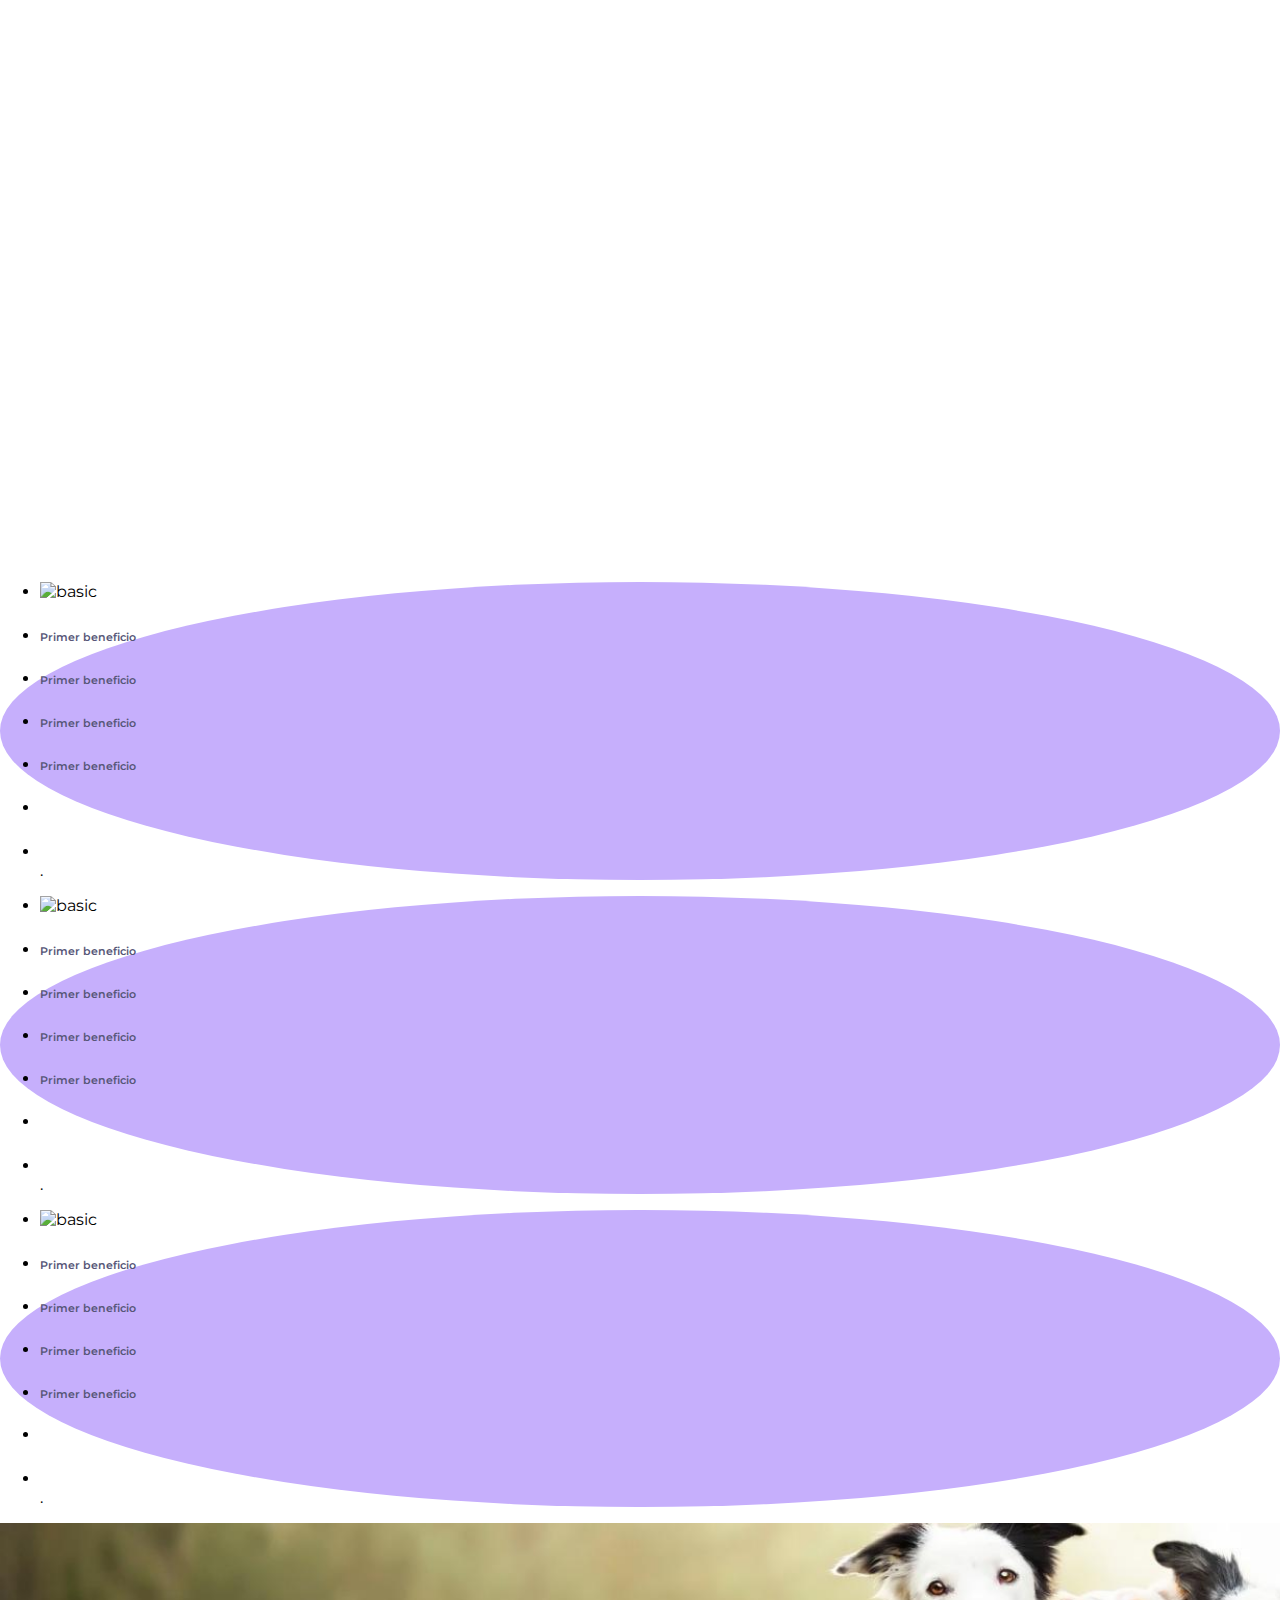
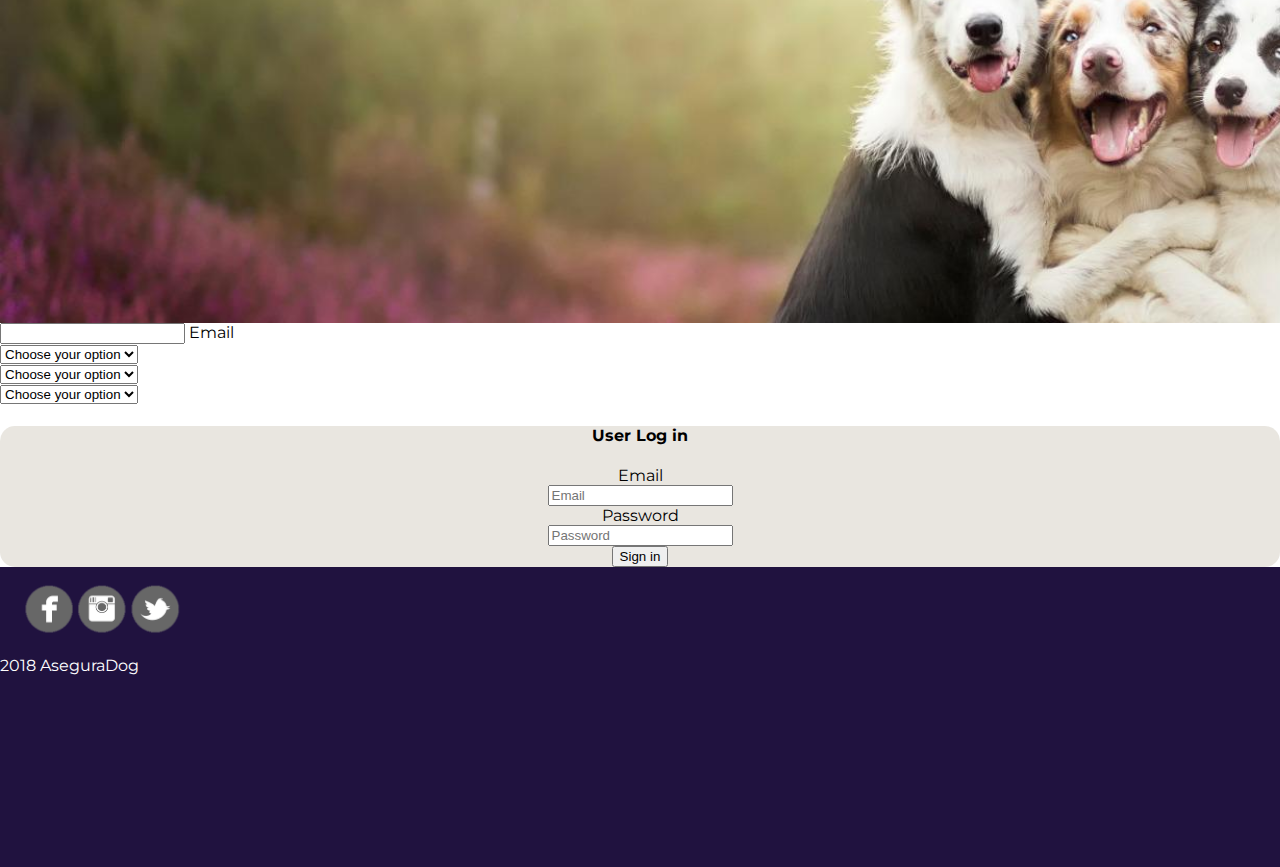
==== commit 8a9107ad: "index" ====
--- a/index.html
+++ b/index.html
@@ -15,7 +15,6 @@
 
 <body class="welcome">
 
-
     <!-- SPLASH WELCOME -->
 
     <!-- <span id="splash-overlay" class="splash"></span>
@@ -33,22 +32,14 @@
                 <ul class="right hide-on-med-and-down">
                     <div class="col s12">
                         <ul class="center">
-
                             <li class="center">
-                                <div class="fb-login-button" data-width="200" data-max-rows="1" data-size="large" data-button-type="continue_with" data-show-faces="false"
-                                    data-auto-logout-link="true" data-use-continue-as="true"></div>
+                                <a class="amber btn modal-trigger" href="#modallog">Log In</a>
                             </li>
-
                             <li class="center">
-                                <a class="waves-effect waves-light btn modal-trigger" href="#modallog">Log In</a>
-                            </li>
-
-                            <li class="center">
-                                <a href="#modalSignup" target="_blank" class="modal-trigger waves-effect waves-light">
-                                    <a class="waves-effect waves-light btn ">Sign up</a>
+                                <a href="#modalSignup" target="_blank" class="modal-trigger amber">
+                                    <a class="amber btn ">Sign up</a>
                                 </a>
                             </li>
-
                         </ul>
                     </div>
                 </ul>
@@ -58,18 +49,14 @@
         <ul class="sidenav" id="mobile-demo">
             <div class="col s12">
                 <ul class="center">
-                    <li>
-                        <div class="fb-login-button" data-width="200" data-max-rows="1" data-size="large" data-button-type="continue_with" data-show-faces="false"
-                            data-auto-logout-link="true" data-use-continue-as="true"></div>
-                    </li>
                     <li class="center">
-                        <a href="#modalLog" target="_blank" class=" modal-trigger fa fa-facebook-square fa-2x waves-effect waves-light">
-                            <a class="waves-effect waves-light btn">Log In</a>
+                        <a href="#modalLog" target="_blank" class=" modal-trigger amber">
+                            <a class="amber btn">Log In</a>
                         </a>
                     </li>
                     <li class="center">
-                        <a href="#modalSignup" target="_blank" class="modal-trigger fa fa-facebook-square fa-2x waves-effect waves-light">
-                            <a class="waves-effect waves-light btn ">Sign up</a>
+                        <a href="#modalSignup" target="_blank" class="modal-trigger ambert">
+                            <a class="amber btn ">Sign up</a>
                         </a>
                     </li>
                 </ul>
@@ -78,7 +65,6 @@
     </header>
 
     <!-- MAIN STRIKING IMAGE -->
-
 
     <section id="showcase">
         <div class="cont">
@@ -86,7 +72,7 @@
             <p>Lorem ipsum dolor sit amet, consectetur adipiscing elit. Etiam eu luctus ipsum, rhoncus semper magna. Nulla nec
                 magna sit amet sem interdum condimentum.</p>
             <div class="right-btn">
-                <a class="waves-effect waves-light btn white-text " style="margin-bottom:50px;margin-right: 10px;margin-top:0px;" href="#cotization">
+                <a class="green btn white-text " style="margin-bottom:50px;margin-right: 10px;margin-top:0px;" href="#cotization">
                     <i class="mdi mdi-credit-card"></i>¡Cotiza ahora!
                 </a>
             </div>
@@ -121,11 +107,10 @@
                         </li>
                         <li>
                             <div class="row"></div>
-                            <div class="separatorbasic"></div>
-                        </li>
-                        <li>
-                            <div class="row"></div>
-                            <a class="waves-effect waves-light btn white-text modal-trigger" id="medalbtn" href="#cotization">
+                        </li>
+                        <li>
+                            <div class="row"></div>
+                            <a class="green btn white-text modal-trigger" id="medalbtn" href="#cotization">
                                 <i class="mdi mdi-credit-card"></i>¡Cotiza ahora!</a>
                             <div class="row white-text">.</div>
                         </li>
@@ -154,11 +139,10 @@
                         </li>
                         <li>
                             <div class="row"></div>
-                            <div class="separatorprofessional"></div>
-                        </li>
-                        <li>
-                            <div class="row"></div>
-                            <a class="waves-effect waves-light btn white-text " id="medalbtn" href="#cotization">
+                        </li>
+                        <li>
+                            <div class="row"></div>
+                            <a class="green btn white-text " id="medalbtn" href="#cotization">
                                 <i class="mdi mdi-credit-card"></i>¡Cotiza ahora!</a>
                             <div class="row white-text">.</div>
                         </li>
@@ -167,7 +151,7 @@
                 </div>
                 <div class="col l4 s12">
                     <ul class="columnmedal">
-                        <li class="columnmedal">
+                        <li>
                             <img src="assets/images/premiumpack.png" alt="basic" class="responsive-img">
                         </li>
                         <li>
@@ -188,11 +172,10 @@
                         </li>
                         <li>
                             <div class="row"></div>
-                            <div class="separatorpremium"></div>
-                        </li>
-                        <li>
-                            <div class="row"></div>
-                            <a class="waves-effect waves-light btn white-text " id="medalbtn" href="#cotization">
+                        </li>
+                        <li>
+                            <div class="row"></div>
+                            <a class="green btn white-text " id="medalbtn" href="#cotization">
                                 <i class="mdi mdi-credit-card"></i>¡Cotiza ahora!</a>
                             <div class="row white-text">.</div>
                         </li>
@@ -202,10 +185,14 @@
         </div>
     </section>
 
+    <section id="showcase1">
+
+        </section>
+
     <!--  COTIZATION SIMULATION -->
 
-    <div class="container white" id="cotization">
-        <div class="row columnmedal" id="levels">
+    <div class="container" id="cotization">
+        <div class="row" id="levels">
             <div class="col l12 pushl4 s12 ">
                 <div class="row">
                     <div class="col l12 s12">
@@ -215,79 +202,39 @@
                         </div>
                     </div>
                 </div>
-                <div id="card">
-                    <!-- <div class="col s12 m7">
-                        <h2 class="header">Horizontal Card</h2>
-                        <div class="card horizontal">
-                            <div class="card-image">
-                                <img src="https://lorempixel.com/100/190/nature/6">
-                            </div>
-                            <div class="card-stacked">
-                                <div class="card-content">
-                                    <p>I am a very simple card. I am good at containing small bits of information.</p>
-                                </div>
-                                <div class="card-action">
-                                    <a href="#">This is a link</a>
-                                </div>
-                            </div>
-                        </div>
-                    </div> -->
-                </div>
-
-
-
-                <!-- <div class="row">
+                <div class="row">
                     <div class="input-field col s12">
-                        
-                        <select id="select-dogs">
-                            <option value="" disabled="disabled" selected="selected">Choose your option</option>
-                            <option value="1">Option 1</option>
-                            <option value="2">Option 2</option>
-                            <option value="3">Option 3</option> -->
-                <!-- </select>
-            </div>
-        </div> -->
-                <div class="row">
-                    <div class="col s12 m6 l5">
-                        <select>
-                            <option value="" disabled="disabled" selected="selected">Su edad</option>
-                            <option value="1">0 a 5 años</option>
-                            <option value="1">5 a 10 años</option>
-                            <option value="1">10 a 15 años</option>
-                            <option value="1">15 a 20 años</option>
-                            <option value="1">20 a 25 años</option>
-                            <option value="1">25 a 30 años</option>
-                        </select>
-                    </div>
-                    <!-- <div class="col s12 m6 l5">
                         <select>
                             <option value="" disabled="disabled" selected="selected">Choose your option</option>
                             <option value="1">Option 1</option>
                             <option value="2">Option 2</option>
                             <option value="3">Option 3</option>
                         </select>
-                        <a id="btnDelSelect" class="waves-effect waves-light btn white-text modal-trigger" href="#modalSignup">
+                    </div>
+                </div>
+                <div class="row">
+                    <div class="col s12 m6 l5">
+                        <select>
+                            <option value="" disabled="disabled" selected="selected">Choose your option</option>
+                            <option value="1">Option 1</option>
+                            <option value="2">Option 2</option>
+                            <option value="3">Option 3</option>
+                        </select>
+                    </div>
+                    <div class="col s12 m6 l5">
+                        <select>
+                            <option value="" disabled="disabled" selected="selected">Choose your option</option>
+                            <option value="1">Option 1</option>
+                            <option value="2">Option 2</option>
+                            <option value="3">Option 3</option>
+                        </select>
+                        <a class="green btn white-text modal-trigger" href="#modalSignup">
                             <i class="mdi mdi-credit-card"></i>¡Cotiza ahora!
                         </a>
 
-                    </div> -->
-                </div>
-            </div>
-
-
-            <div class="col s12 m7">
-                <h2 class="header">Adquiere tu seguro</h2>
-                <div class="card horizontal">                   
-                    <div class="card-stacked">
-                        <div class="card-content">
-                            <div id="paypal-button-container"></div>
-                        </div>                        
-                    </div>
-                </div>
-            </div>
-
-
-
+                    </div>
+                </div>
+            </div>
 
             <!--  MODAL LEVELS -->
 
@@ -329,7 +276,7 @@
                         </div>
                         <li>
                             <div class="row"></div>
-                            <a class="waves-effect waves-light btn white-text modal-trigger" id="medalbtn" href="#modalSignup">
+                            <a class="green btn white-text modal-trigger" id="medalbtn" href="#modalSignup">
                                 <i class="mdi mdi-credit-card"></i>¡Cotiza ahora!</a>
                             <div class="row white-text"></div>
                         </li>
@@ -339,37 +286,37 @@
         </div>
     </div>
 
-
-    <!--  COMMUNITY -->
-
-    <section class="center-align" id="community">
-
-    </section>
-
     <!--  LOGIN MODAL -->
-    <div class="modal" style="background-color: rgba(224, 219, 211, 0.7); border-radius: 15px;" id="modallog" width="100px" height="100px">
-        <center>
-            <div class="row"></div>
-            <form id="form">
-                <div class="form-group row">
-                    <label for="email" class="col-sm-2 col-form-label">Email</label>
-                    <div class="col-sm-10">
-                        <input type="email" class="form-control" id="email" placeholder="Email">
-                    </div>
-                </div>
-                <div class="form-group row">
-                    <label for="password" class="col-sm-2 col-form-label">Password</label>
-                    <div class="col-sm-10">
-                        <input type="password" class="form-control" id="password" placeholder="Password">
-                    </div>
-                </div>
-                <div class="form-group row">
-                    <div class="col-sm-10">
-                        <button type="submit" class="btn btn-primary">Sign in</button>
-                    </div>
-                </div>
-            </form>
-            <!-- <div class="container">
+                <div class="modal" style="background-color: rgba(224, 219, 211, 0.7); border-radius: 15px;" id="modallog" width="100px" height="100px">
+                    <center>
+                        <div class="container">
+                        <div class="row"></div>
+                        <form id="form">
+                            <h4>User Log in</h4>
+                            <div class="row"></div>
+                                <div class="form-group row">
+                                    <label for="email" class="col-sm-2 col-form-label">Email</label>
+                                    <div class="col-sm-10">
+                                        <input type="email" class="form-control" id="email" placeholder="Email">
+                                    </div>
+                                </div>
+                                <div class="form-group row">
+                                    <label for="password" class="col-sm-2 col-form-label">Password</label>
+                                    <div class="col-sm-10">
+                                        <input type="password" class="form-control" id="password" placeholder="Password">
+                                    </div>
+                                </div>
+                                <div class="form-group row">
+                                    <div class="col-sm-10">
+                                        <button type="submit" class="btn btn-primary">Sign in</button>
+                                    </div>
+                                </div>
+                            </form>
+                        </div>
+
+    <!-- SIGN UP MODAL -->
+    
+                        <!-- <div class="container">
                             <div class="signin-box z-depth-1 grey lighten-4 row" style="display: inline-block; border: 1px solid #EEE;">
 
                                 <form class="col s12" method="post" id="form">
@@ -409,31 +356,29 @@
                                 </form>
                             </div>
                         </div> -->
-        </center>
-        <div class="section"></div>
-        <div class="section"></div>
-    </div>
+                    </center>
+                    <div class="section"></div>
+                    <div class="section"></div>
+                </div>
+
+
     <!-- FOOTER -->
 
-    <footer class="page-footer deep-purple darken-3">
-
-        <div class="footer-copyright deep">
+    <footer>
+        <div class="row"></div>
+        <div class="footer-copyright deep center">
             <div class="container">
+                    <img src="assets/images/social.png" alt="" width="200px">
                 <div> 2018 AseguraDog</div>
             </div>
         </div>
     </footer>
 </body>
-<script src="https://www.paypalobjects.com/api/checkout.js"></script>
-<script src="js/paypal.js"></script>
-
 
 <script src="http://code.jquery.com/jquery-3.3.1.min.js" integrity="sha256-FgpCb/KJQlLNfOu91ta32o/NMZxltwRo8QtmkMRdAu8="
     crossorigin="anonymous"></script>
 <script src="https://cdnjs.cloudflare.com/ajax/libs/materialize/1.0.0-beta/js/materialize.min.js"></script>
 <script src="js/public.js"></script>
-<script src="js/loginFacebook.js"></script>
-<script src="js/apiDogs.js"></script>
 </body>
 
 </html>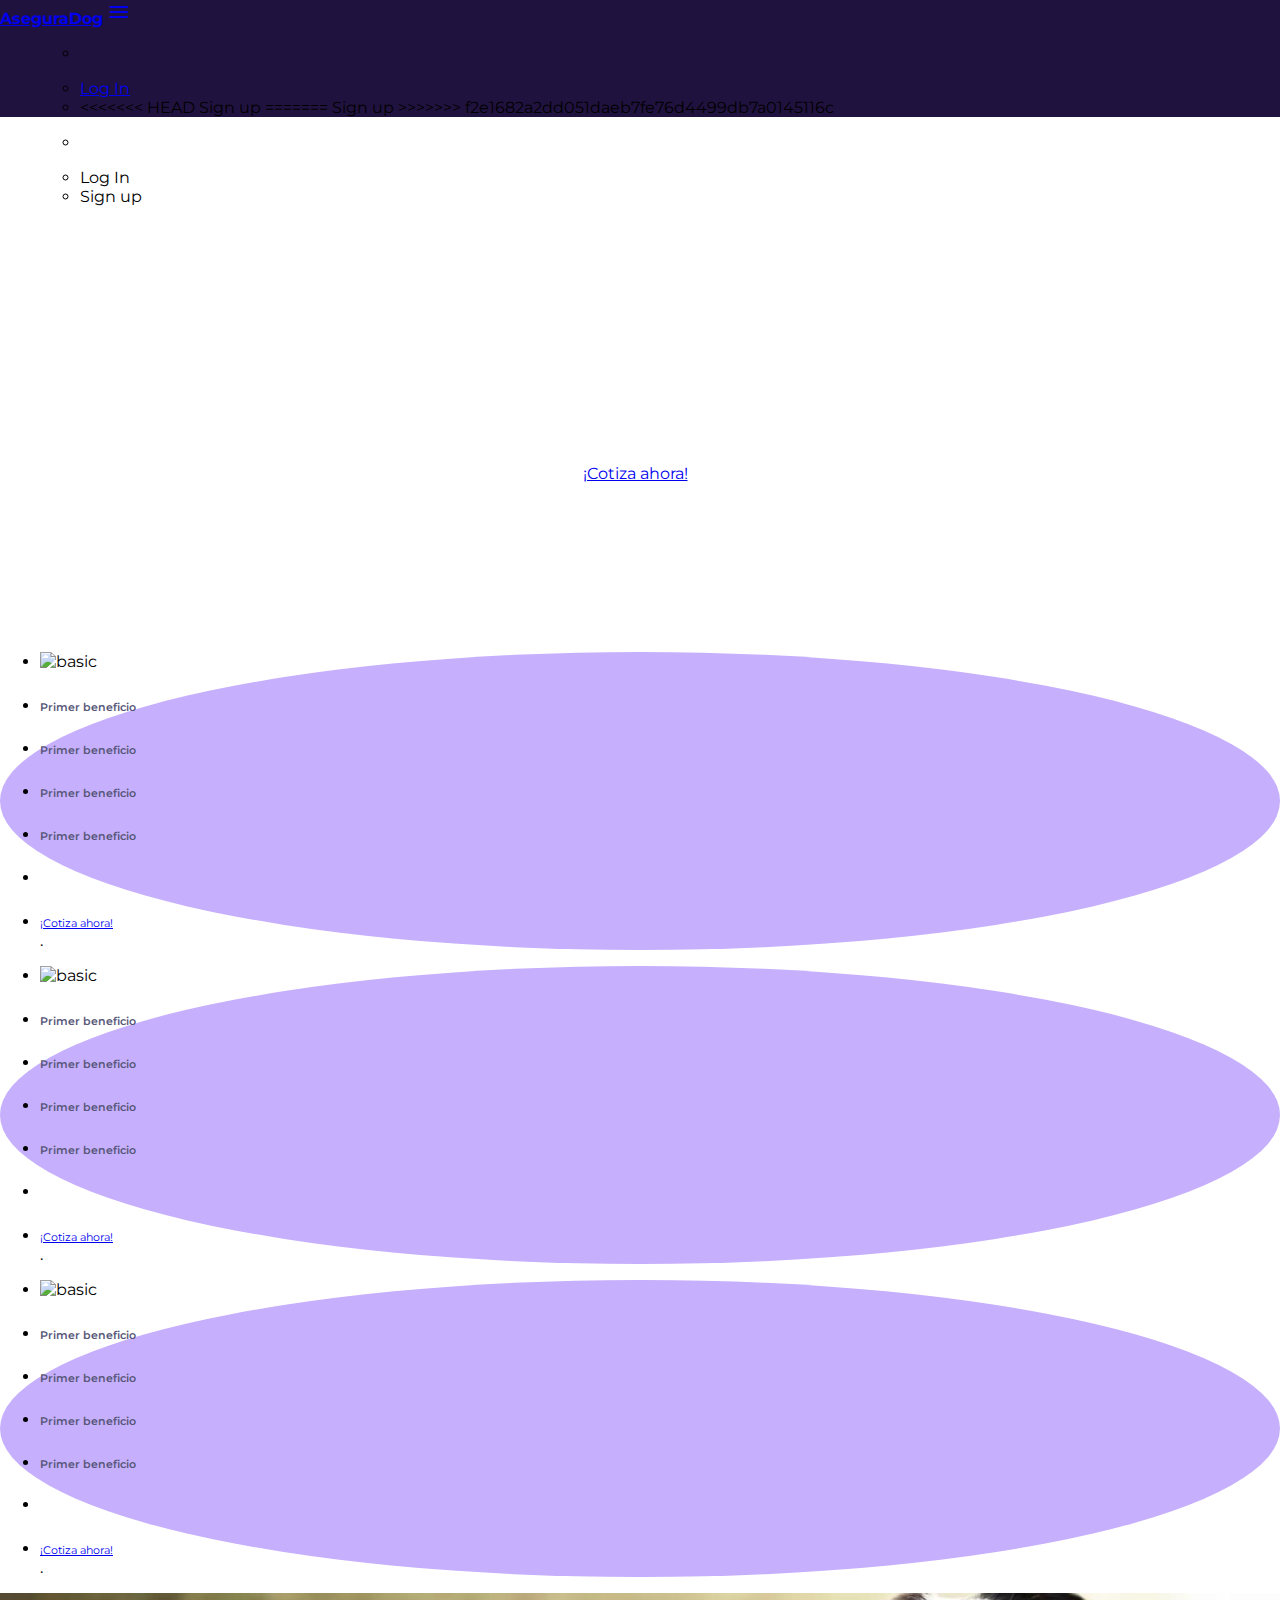
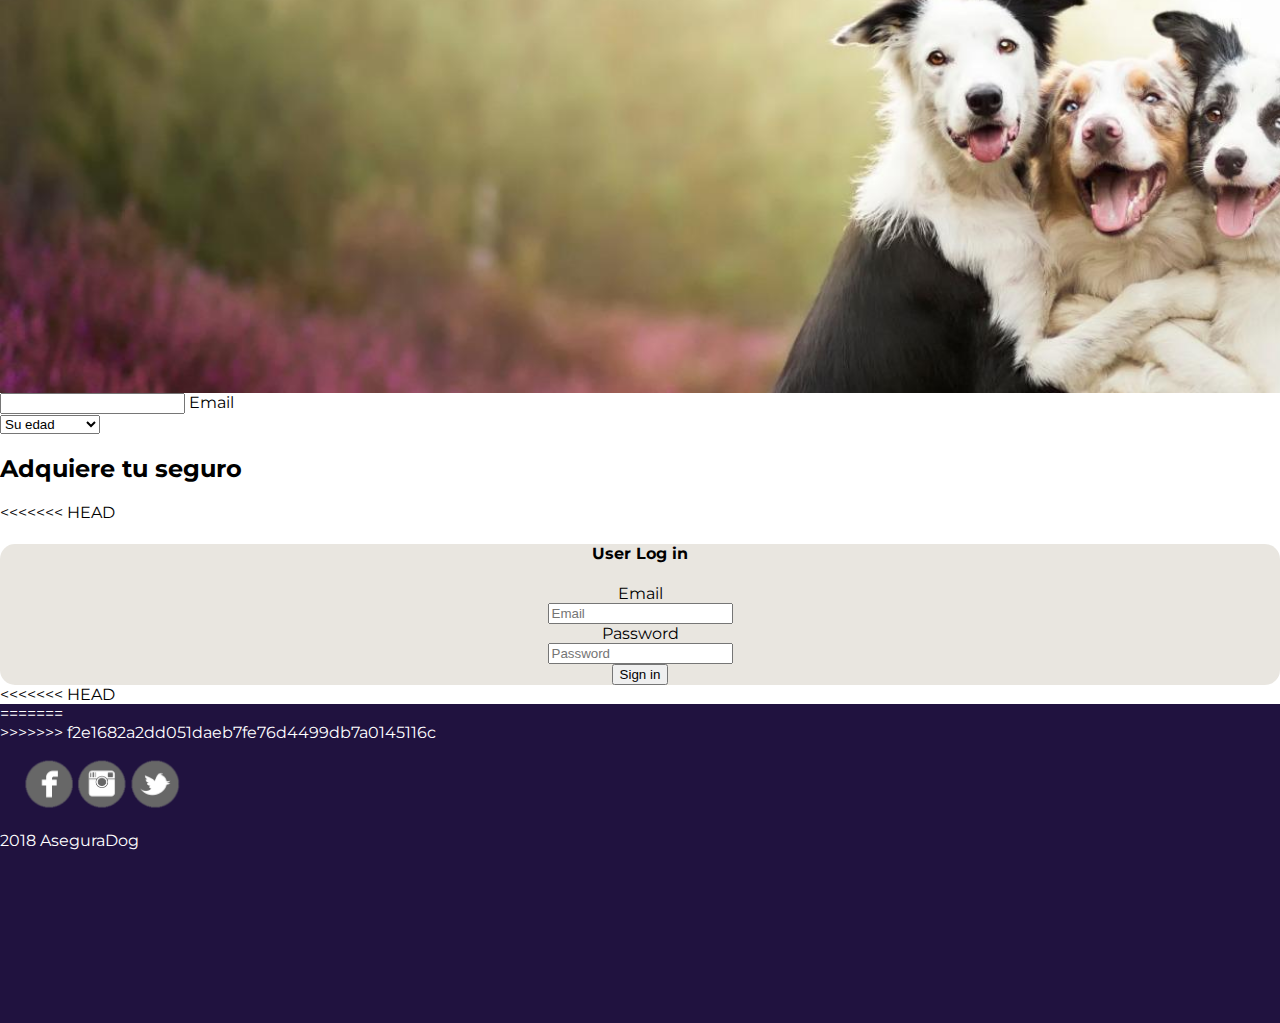
==== commit 435b3df5: "fixing changes" ====
--- a/index.html
+++ b/index.html
@@ -15,6 +15,7 @@
 
 <body class="welcome">
 
+
     <!-- SPLASH WELCOME -->
 
     <!-- <span id="splash-overlay" class="splash"></span>
@@ -32,14 +33,27 @@
                 <ul class="right hide-on-med-and-down">
                     <div class="col s12">
                         <ul class="center">
+
+                            <li class="center">
+                                <div class="fb-login-button" data-width="200" data-max-rows="1" data-size="large" data-button-type="continue_with" data-show-faces="false"
+                                    data-auto-logout-link="true" data-use-continue-as="true"></div>
+                            </li>
+
                             <li class="center">
                                 <a class="amber btn modal-trigger" href="#modallog">Log In</a>
                             </li>
+
                             <li class="center">
+<<<<<<< HEAD
                                 <a href="#modalSignup" target="_blank" class="modal-trigger amber">
                                     <a class="amber btn ">Sign up</a>
+=======
+                                <a href="#modalSignup" target="_blank" class="modal-trigger waves-effect waves-light">
+                                    <a class="waves-effect waves-light btn ">Sign up</a>
+>>>>>>> f2e1682a2dd051daeb7fe76d4499db7a0145116c
                                 </a>
                             </li>
+
                         </ul>
                     </div>
                 </ul>
@@ -49,6 +63,10 @@
         <ul class="sidenav" id="mobile-demo">
             <div class="col s12">
                 <ul class="center">
+                    <li>
+                        <div class="fb-login-button" data-width="200" data-max-rows="1" data-size="large" data-button-type="continue_with" data-show-faces="false"
+                            data-auto-logout-link="true" data-use-continue-as="true"></div>
+                    </li>
                     <li class="center">
                         <a href="#modalLog" target="_blank" class=" modal-trigger amber">
                             <a class="amber btn">Log In</a>
@@ -66,6 +84,7 @@
 
     <!-- MAIN STRIKING IMAGE -->
 
+
     <section id="showcase">
         <div class="cont">
             <h1>Protección de vida para tu mejor amigo</h1>
@@ -202,39 +221,83 @@
                         </div>
                     </div>
                 </div>
+                <div id="card">
+                    <!-- <div class="col s12 m7">
+                        <h2 class="header">Horizontal Card</h2>
+                        <div class="card horizontal">
+                            <div class="card-image">
+                                <img src="https://lorempixel.com/100/190/nature/6">
+                            </div>
+                            <div class="card-stacked">
+                                <div class="card-content">
+                                    <p>I am a very simple card. I am good at containing small bits of information.</p>
+                                </div>
+                                <div class="card-action">
+                                    <a href="#">This is a link</a>
+                                </div>
+                            </div>
+                        </div>
+                    </div> -->
+                </div>
+
+
+
+                <!-- <div class="row">
+                    <div class="input-field col s12">
+                        
+                        <select id="select-dogs">
+                            <option value="" disabled="disabled" selected="selected">Choose your option</option>
+                            <option value="1">Option 1</option>
+                            <option value="2">Option 2</option>
+                            <option value="3">Option 3</option> -->
+                <!-- </select>
+            </div>
+        </div> -->
                 <div class="row">
-                    <div class="input-field col s12">
+                    <div class="col s12 m6 l5">
+                        <select>
+                            <option value="" disabled="disabled" selected="selected">Su edad</option>
+                            <option value="1">0 a 5 años</option>
+                            <option value="1">5 a 10 años</option>
+                            <option value="1">10 a 15 años</option>
+                            <option value="1">15 a 20 años</option>
+                            <option value="1">20 a 25 años</option>
+                            <option value="1">25 a 30 años</option>
+                        </select>
+                    </div>
+                    <!-- <div class="col s12 m6 l5">
                         <select>
                             <option value="" disabled="disabled" selected="selected">Choose your option</option>
                             <option value="1">Option 1</option>
                             <option value="2">Option 2</option>
                             <option value="3">Option 3</option>
                         </select>
-                    </div>
-                </div>
-                <div class="row">
-                    <div class="col s12 m6 l5">
-                        <select>
-                            <option value="" disabled="disabled" selected="selected">Choose your option</option>
-                            <option value="1">Option 1</option>
-                            <option value="2">Option 2</option>
-                            <option value="3">Option 3</option>
-                        </select>
-                    </div>
-                    <div class="col s12 m6 l5">
-                        <select>
-                            <option value="" disabled="disabled" selected="selected">Choose your option</option>
-                            <option value="1">Option 1</option>
-                            <option value="2">Option 2</option>
-                            <option value="3">Option 3</option>
-                        </select>
+<<<<<<< HEAD
                         <a class="green btn white-text modal-trigger" href="#modalSignup">
+=======
+                        <a id="btnDelSelect" class="waves-effect waves-light btn white-text modal-trigger" href="#modalSignup">
+>>>>>>> f2e1682a2dd051daeb7fe76d4499db7a0145116c
                             <i class="mdi mdi-credit-card"></i>¡Cotiza ahora!
                         </a>
 
-                    </div>
-                </div>
-            </div>
+                    </div> -->
+                </div>
+            </div>
+
+
+            <div class="col s12 m7">
+                <h2 class="header">Adquiere tu seguro</h2>
+                <div class="card horizontal">                   
+                    <div class="card-stacked">
+                        <div class="card-content">
+                            <div id="paypal-button-container"></div>
+                        </div>                        
+                    </div>
+                </div>
+            </div>
+
+
+
 
             <!--  MODAL LEVELS -->
 
@@ -287,6 +350,7 @@
     </div>
 
     <!--  LOGIN MODAL -->
+<<<<<<< HEAD
                 <div class="modal" style="background-color: rgba(224, 219, 211, 0.7); border-radius: 15px;" id="modallog" width="100px" height="100px">
                     <center>
                         <div class="container">
@@ -317,6 +381,31 @@
     <!-- SIGN UP MODAL -->
     
                         <!-- <div class="container">
+=======
+    <div class="modal" style="background-color: rgba(224, 219, 211, 0.7); border-radius: 15px;" id="modallog" width="100px" height="100px">
+        <center>
+            <div class="row"></div>
+            <form id="form">
+                <div class="form-group row">
+                    <label for="email" class="col-sm-2 col-form-label">Email</label>
+                    <div class="col-sm-10">
+                        <input type="email" class="form-control" id="email" placeholder="Email">
+                    </div>
+                </div>
+                <div class="form-group row">
+                    <label for="password" class="col-sm-2 col-form-label">Password</label>
+                    <div class="col-sm-10">
+                        <input type="password" class="form-control" id="password" placeholder="Password">
+                    </div>
+                </div>
+                <div class="form-group row">
+                    <div class="col-sm-10">
+                        <button type="submit" class="btn btn-primary">Sign in</button>
+                    </div>
+                </div>
+            </form>
+            <!-- <div class="container">
+>>>>>>> f2e1682a2dd051daeb7fe76d4499db7a0145116c
                             <div class="signin-box z-depth-1 grey lighten-4 row" style="display: inline-block; border: 1px solid #EEE;">
 
                                 <form class="col s12" method="post" id="form">
@@ -356,17 +445,21 @@
                                 </form>
                             </div>
                         </div> -->
-                    </center>
-                    <div class="section"></div>
-                    <div class="section"></div>
-                </div>
-
-
+        </center>
+        <div class="section"></div>
+        <div class="section"></div>
+    </div>
     <!-- FOOTER -->
 
+<<<<<<< HEAD
     <footer>
         <div class="row"></div>
         <div class="footer-copyright deep center">
+=======
+    <footer class="page-footer deep-purple darken-3">
+
+        <div class="footer-copyright deep">
+>>>>>>> f2e1682a2dd051daeb7fe76d4499db7a0145116c
             <div class="container">
                     <img src="assets/images/social.png" alt="" width="200px">
                 <div> 2018 AseguraDog</div>
@@ -374,11 +467,16 @@
         </div>
     </footer>
 </body>
+<script src="https://www.paypalobjects.com/api/checkout.js"></script>
+<script src="js/paypal.js"></script>
+
 
 <script src="http://code.jquery.com/jquery-3.3.1.min.js" integrity="sha256-FgpCb/KJQlLNfOu91ta32o/NMZxltwRo8QtmkMRdAu8="
     crossorigin="anonymous"></script>
 <script src="https://cdnjs.cloudflare.com/ajax/libs/materialize/1.0.0-beta/js/materialize.min.js"></script>
 <script src="js/public.js"></script>
+<script src="js/loginFacebook.js"></script>
+<script src="js/apiDogs.js"></script>
 </body>
 
 </html>--- a/css/public.css
+++ b/css/public.css
@@ -39,7 +39,7 @@
   body.welcome {
     background: #ffffff;
     /* overflow: hidden; */
-    -webkit-font-smoothing: antialiased;
+    /* -webkit-font-smoothing: antialiased; */
   }
 
 
@@ -133,7 +133,7 @@
       font-size: 11pt;
   }
 
-  .welcome .splash {
+  /* .welcome .splash {
     height: 0px;
     padding: 0px;
     border: 130em solid #039be5;
@@ -147,7 +147,7 @@
     border-radius: 50%;
     transform: translate(-50%, -50%);
     animation: puff 0.5s 1.8s cubic-bezier(0.55, 0.055, 0.675, 0.19) forwards, borderRadius 0.2s 2.3s linear forwards;
-  }
+  } */
   
   .welcome #welcome {
     background: #110835 ;
@@ -157,20 +157,20 @@
     left: 50%;
     top: 50%;
     /* overflow: hidden; */
-    opacity: 0;
+    /* opacity: 0;
     transform: translate(-50%, -50%);
     border-radius: 50%;
     animation: init 0.5s 0.2s cubic-bezier(0.55, 0.055, 0.675, 0.19) forwards, moveDown 1s 0.8s cubic-bezier(0.6, -0.28, 0.735, 0.045) forwards, moveUp 1s 1.8s cubic-bezier(0.175, 0.885, 0.32, 1.275) forwards, materia 0.5s 2.7s cubic-bezier(0.86, 0, 0.07, 1) forwards, hide 2s 2.9s ease forwards;
-  }
+   */ }
   
   /* moveIn */
-  .welcome header,
+  /* .welcome header,
   .welcome a.btn {
     opacity: 0;
     animation: moveIn 2s 3.1s ease forwards;
-  }
-  
-  @keyframes init {
+  } */
+  
+  /* @keyframes init {
     0% {
       width: 0px;
       height: 0px;
@@ -264,4 +264,4 @@
     100% {
       opacity: 0;
     }
-  }+  } */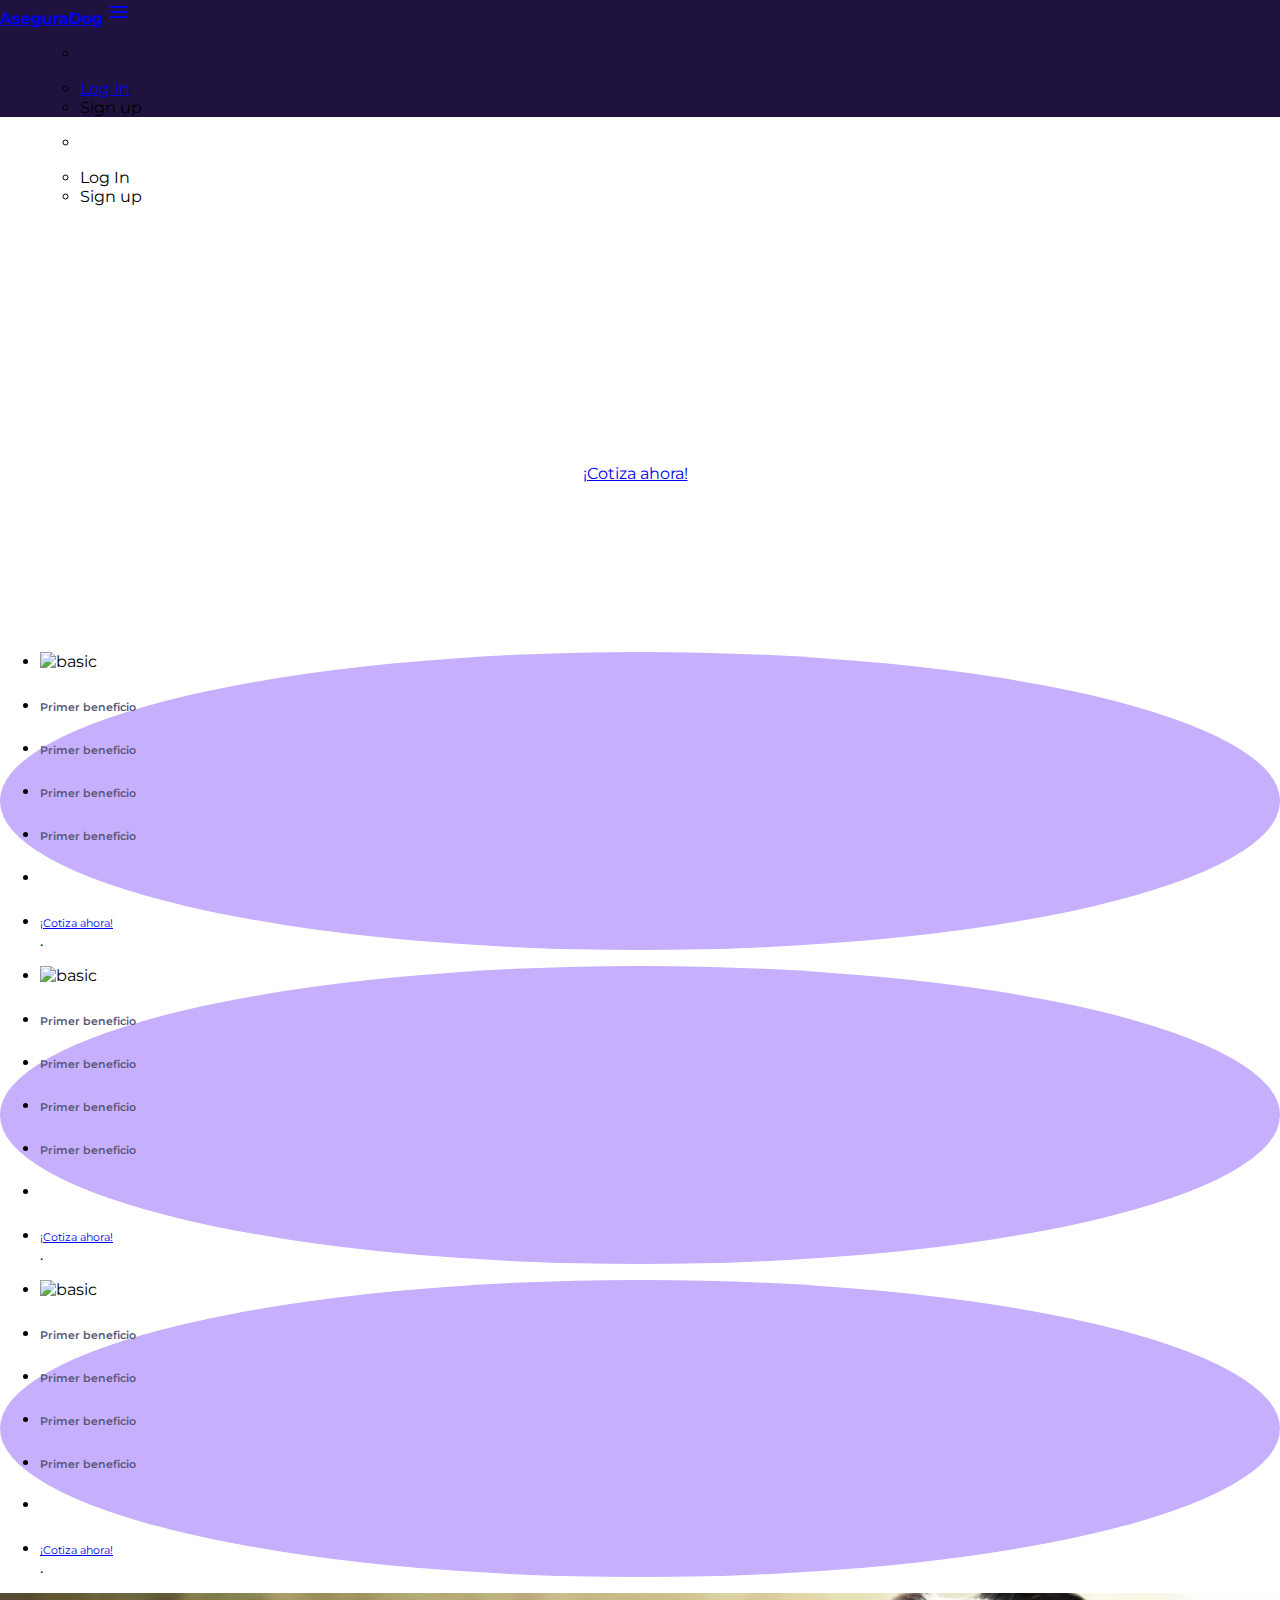
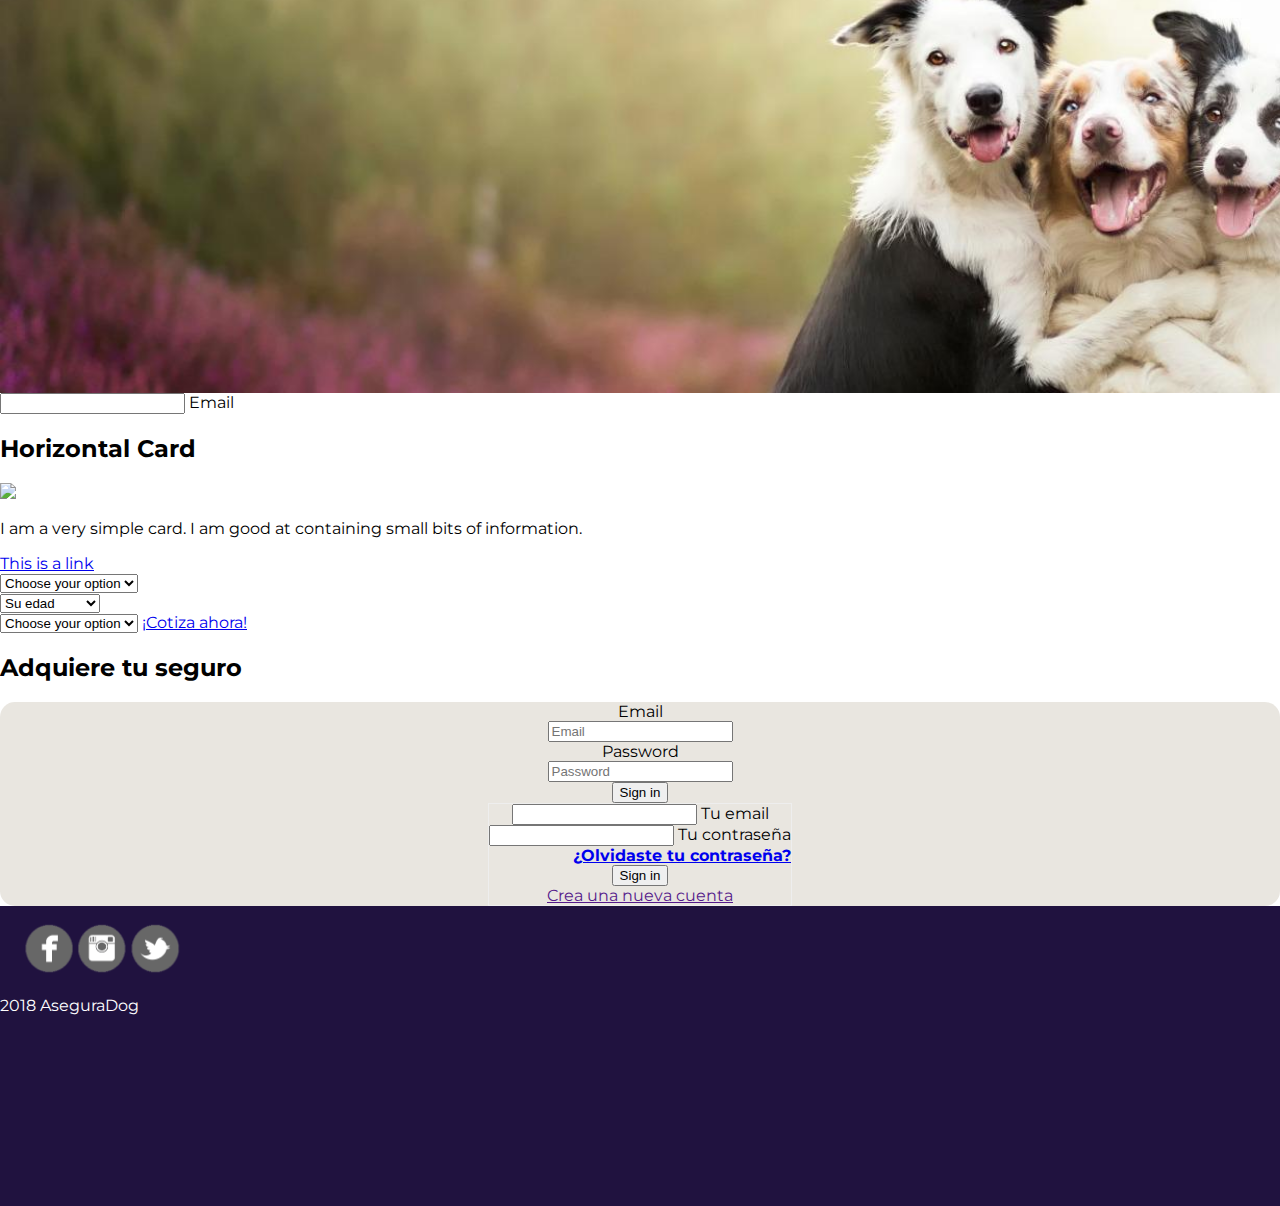
==== commit 0071fd61: "search error" ====
--- a/index.html
+++ b/index.html
@@ -15,18 +15,10 @@
 
 <body class="welcome">
 
-
-    <!-- SPLASH WELCOME -->
-
-    <!-- <span id="splash-overlay" class="splash"></span>
-    <span id="welcome" class="z-depth-4"></span> -->
-
-    <!-- NAVBAR -->
-
     <header class="navbar-fixed">
         <nav class="nav-wrapper">
             <div class="row deep">
-                <a href="#!" class="brand-logo">AseguraDog</a>
+                <a href="#" class="brand-logo">AseguraDog</a>
                 <a href="#" data-target="mobile-demo" class="sidenav-trigger">
                     <i class="material-icons">menu</i>
                 </a>
@@ -44,13 +36,8 @@
                             </li>
 
                             <li class="center">
-<<<<<<< HEAD
                                 <a href="#modalSignup" target="_blank" class="modal-trigger amber">
                                     <a class="amber btn ">Sign up</a>
-=======
-                                <a href="#modalSignup" target="_blank" class="modal-trigger waves-effect waves-light">
-                                    <a class="waves-effect waves-light btn ">Sign up</a>
->>>>>>> f2e1682a2dd051daeb7fe76d4499db7a0145116c
                                 </a>
                             </li>
 
@@ -222,7 +209,7 @@
                     </div>
                 </div>
                 <div id="card">
-                    <!-- <div class="col s12 m7">
+                    <div class="col s12 m7">
                         <h2 class="header">Horizontal Card</h2>
                         <div class="card horizontal">
                             <div class="card-image">
@@ -237,22 +224,22 @@
                                 </div>
                             </div>
                         </div>
-                    </div> -->
-                </div>
-
-
-
-                <!-- <div class="row">
+                    </div> 
+                </div>
+
+
+
+                <div class="row">
                     <div class="input-field col s12">
                         
                         <select id="select-dogs">
                             <option value="" disabled="disabled" selected="selected">Choose your option</option>
                             <option value="1">Option 1</option>
                             <option value="2">Option 2</option>
-                            <option value="3">Option 3</option> -->
-                <!-- </select>
-            </div>
-        </div> -->
+                            <option value="3">Option 3</option> 
+                </select>
+            </div>
+        </div>
                 <div class="row">
                     <div class="col s12 m6 l5">
                         <select>
@@ -265,22 +252,18 @@
                             <option value="1">25 a 30 años</option>
                         </select>
                     </div>
-                    <!-- <div class="col s12 m6 l5">
+                    <div class="col s12 m6 l5">
                         <select>
                             <option value="" disabled="disabled" selected="selected">Choose your option</option>
-                            <option value="1">Option 1</option>
+                            <option +value="1">Option 1</option>
                             <option value="2">Option 2</option>
                             <option value="3">Option 3</option>
                         </select>
-<<<<<<< HEAD
-                        <a class="green btn white-text modal-trigger" href="#modalSignup">
-=======
                         <a id="btnDelSelect" class="waves-effect waves-light btn white-text modal-trigger" href="#modalSignup">
->>>>>>> f2e1682a2dd051daeb7fe76d4499db7a0145116c
                             <i class="mdi mdi-credit-card"></i>¡Cotiza ahora!
                         </a>
 
-                    </div> -->
+                    </div> 
                 </div>
             </div>
 
@@ -350,38 +333,6 @@
     </div>
 
     <!--  LOGIN MODAL -->
-<<<<<<< HEAD
-                <div class="modal" style="background-color: rgba(224, 219, 211, 0.7); border-radius: 15px;" id="modallog" width="100px" height="100px">
-                    <center>
-                        <div class="container">
-                        <div class="row"></div>
-                        <form id="form">
-                            <h4>User Log in</h4>
-                            <div class="row"></div>
-                                <div class="form-group row">
-                                    <label for="email" class="col-sm-2 col-form-label">Email</label>
-                                    <div class="col-sm-10">
-                                        <input type="email" class="form-control" id="email" placeholder="Email">
-                                    </div>
-                                </div>
-                                <div class="form-group row">
-                                    <label for="password" class="col-sm-2 col-form-label">Password</label>
-                                    <div class="col-sm-10">
-                                        <input type="password" class="form-control" id="password" placeholder="Password">
-                                    </div>
-                                </div>
-                                <div class="form-group row">
-                                    <div class="col-sm-10">
-                                        <button type="submit" class="btn btn-primary">Sign in</button>
-                                    </div>
-                                </div>
-                            </form>
-                        </div>
-
-    <!-- SIGN UP MODAL -->
-    
-                        <!-- <div class="container">
-=======
     <div class="modal" style="background-color: rgba(224, 219, 211, 0.7); border-radius: 15px;" id="modallog" width="100px" height="100px">
         <center>
             <div class="row"></div>
@@ -404,8 +355,8 @@
                     </div>
                 </div>
             </form>
-            <!-- <div class="container">
->>>>>>> f2e1682a2dd051daeb7fe76d4499db7a0145116c
+
+            <div class="container">
                             <div class="signin-box z-depth-1 grey lighten-4 row" style="display: inline-block; border: 1px solid #EEE;">
 
                                 <form class="col s12" method="post" id="form">
@@ -444,22 +395,17 @@
                                     <a href="" class='blueish'>Crea una nueva cuenta</a>
                                 </form>
                             </div>
-                        </div> -->
+                        </div>
         </center>
         <div class="section"></div>
         <div class="section"></div>
     </div>
+
     <!-- FOOTER -->
 
-<<<<<<< HEAD
     <footer>
         <div class="row"></div>
         <div class="footer-copyright deep center">
-=======
-    <footer class="page-footer deep-purple darken-3">
-
-        <div class="footer-copyright deep">
->>>>>>> f2e1682a2dd051daeb7fe76d4499db7a0145116c
             <div class="container">
                     <img src="assets/images/social.png" alt="" width="200px">
                 <div> 2018 AseguraDog</div>
